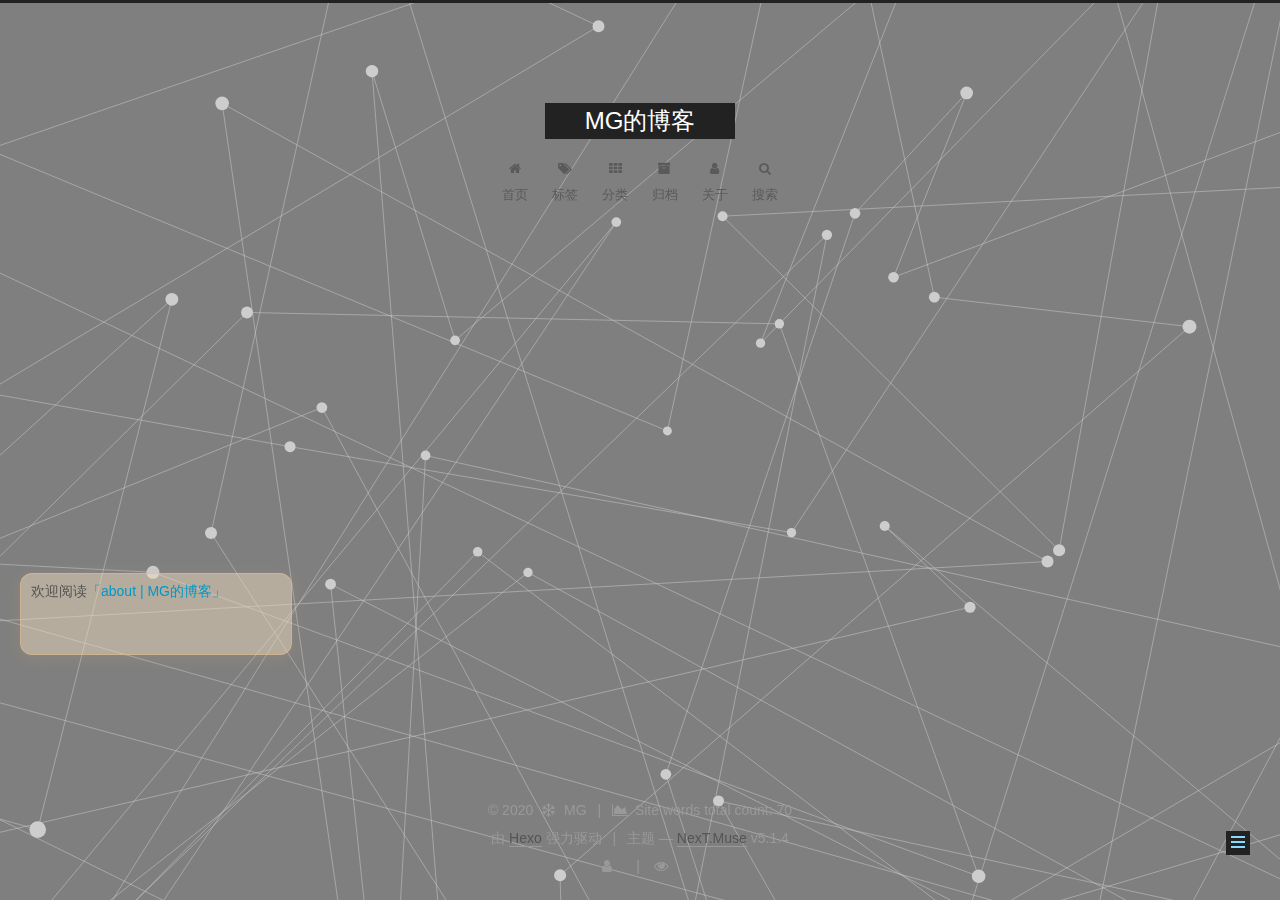
==== about/index.html @ 687620e2 "Site updated: 2020-03-21 02:41:02" ====
<!DOCTYPE html>



  


<html class="theme-next muse use-motion" lang="zh-Hans">
<head>
  <meta charset="UTF-8"/>
<meta http-equiv="X-UA-Compatible" content="IE=edge" />
<meta name="viewport" content="width=device-width, initial-scale=1, maximum-scale=1"/>
<meta name="theme-color" content="#222">



  
  
    
    
  <script src="/lib/pace/pace.min.js?v=1.0.2"></script>
  <link href="/lib/pace/pace-theme-minimal.min.css?v=1.0.2" rel="stylesheet">







<meta http-equiv="Cache-Control" content="no-transform" />
<meta http-equiv="Cache-Control" content="no-siteapp" />
















  
  
  <link href="/lib/fancybox/source/jquery.fancybox.css?v=2.1.5" rel="stylesheet" type="text/css" />




  
  
  
  

  
    
    
  

  
    
      
    

    
  

  

  
    
      
    

    
  

  
    
      
    

    
  

  
    
    
    <link href="//fonts.lug.ustc.edu.cn/css?family=Monda:300,300italic,400,400italic,700,700italic|Roboto Slab:300,300italic,400,400italic,700,700italic|Lobster Two:300,300italic,400,400italic,700,700italic|PT Mono:300,300italic,400,400italic,700,700italic&subset=latin,latin-ext" rel="stylesheet" type="text/css">
  






<link href="/lib/font-awesome/css/font-awesome.min.css?v=4.6.2" rel="stylesheet" type="text/css" />

<link href="/css/main.css?v=5.1.4" rel="stylesheet" type="text/css" />


  <link rel="apple-touch-icon" sizes="180x180" href="/images/apple-touch-icon-next.png?v=5.1.4">


  <link rel="icon" type="image/png" sizes="32x32" href="/images/favicon-32x32-next.png?v=5.1.4">


  <link rel="icon" type="image/png" sizes="16x16" href="/images/favicon-16x16-next.png?v=5.1.4">


  <link rel="mask-icon" href="/images/logo.svg?v=5.1.4" color="#222">





  <meta name="keywords" content="Hexo, NexT" />





  <link rel="alternate" href="/atom.xml" title="MG的博客" type="application/atom+xml" />






<meta name="description" content="心之所向，素履以往，生如逆旅，一苇以航。">
<meta property="og:type" content="website">
<meta property="og:title" content="about">
<meta property="og:url" content="https://gmingyun.github.io/about/index.html">
<meta property="og:site_name" content="MG的博客">
<meta property="og:description" content="心之所向，素履以往，生如逆旅，一苇以航。">
<meta property="article:published_time" content="2020-03-20T11:21:11.000Z">
<meta property="article:modified_time" content="2020-03-20T11:21:58.070Z">
<meta property="article:author" content="MG">
<meta name="twitter:card" content="summary">



<script type="text/javascript" id="hexo.configurations">
  var NexT = window.NexT || {};
  var CONFIG = {
    root: '/',
    scheme: 'Muse',
    version: '5.1.4',
    sidebar: {"position":"left","display":"always","offset":12,"b2t":true,"scrollpercent":true,"onmobile":false},
    fancybox: true,
    tabs: true,
    motion: {"enable":true,"async":false,"transition":{"post_block":"fadeIn","post_header":"slideDownIn","post_body":"slideDownIn","coll_header":"slideLeftIn","sidebar":"slideUpIn"}},
    duoshuo: {
      userId: '0',
      author: '博主'
    },
    algolia: {
      applicationID: '',
      apiKey: '',
      indexName: '',
      hits: {"per_page":10},
      labels: {"input_placeholder":"Search for Posts","hits_empty":"We didn't find any results for the search: ${query}","hits_stats":"${hits} results found in ${time} ms"}
    }
  };
</script>



  <link rel="canonical" href="https://gmingyun.github.io/about/"/>





  <title>about | MG的博客</title>
  








<meta name="generator" content="Hexo 4.2.0"></head>

<body itemscope itemtype="http://schema.org/WebPage" lang="zh-Hans">

  
  
    
  

  <div class="container sidebar-position-left page-post-detail">
    <div class="headband"></div>

    <header id="header" class="header" itemscope itemtype="http://schema.org/WPHeader">
      <div class="header-inner"><div class="site-brand-wrapper">
  <div class="site-meta ">
    

    <div class="custom-logo-site-title">
      <a href="/"  class="brand" rel="start">
        <span class="logo-line-before"><i></i></span>
        <span class="site-title">MG的博客</span>
        <span class="logo-line-after"><i></i></span>
      </a>
    </div>
      
        <p class="site-subtitle"></p>
      
  </div>

  <div class="site-nav-toggle">
    <button>
      <span class="btn-bar"></span>
      <span class="btn-bar"></span>
      <span class="btn-bar"></span>
    </button>
  </div>
</div>

<nav class="site-nav">
  

  
    <ul id="menu" class="menu">
      
        
        <li class="menu-item menu-item-home">
          <a href="/" rel="section">
            
              <i class="menu-item-icon fa fa-fw fa-home"></i> <br />
            
            首页
          </a>
        </li>
      
        
        <li class="menu-item menu-item-tags">
          <a href="/tags/" rel="section">
            
              <i class="menu-item-icon fa fa-fw fa-tags"></i> <br />
            
            标签
          </a>
        </li>
      
        
        <li class="menu-item menu-item-categories">
          <a href="/categories/" rel="section">
            
              <i class="menu-item-icon fa fa-fw fa-th"></i> <br />
            
            分类
          </a>
        </li>
      
        
        <li class="menu-item menu-item-archives">
          <a href="/archives/" rel="section">
            
              <i class="menu-item-icon fa fa-fw fa-archive"></i> <br />
            
            归档
          </a>
        </li>
      
        
        <li class="menu-item menu-item-about">
          <a href="/about/" rel="section">
            
              <i class="menu-item-icon fa fa-fw fa-user"></i> <br />
            
            关于
          </a>
        </li>
      

      
        <li class="menu-item menu-item-search">
          
            <a href="javascript:;" class="popup-trigger">
          
            
              <i class="menu-item-icon fa fa-search fa-fw"></i> <br />
            
            搜索
          </a>
        </li>
      
    </ul>
  

  
    <div class="site-search">
      
  <div class="popup search-popup local-search-popup">
  <div class="local-search-header clearfix">
    <span class="search-icon">
      <i class="fa fa-search"></i>
    </span>
    <span class="popup-btn-close">
      <i class="fa fa-times-circle"></i>
    </span>
    <div class="local-search-input-wrapper">
      <input autocomplete="off"
             placeholder="搜索..." spellcheck="false"
             type="text" id="local-search-input">
    </div>
  </div>
  <div id="local-search-result"></div>
</div>



    </div>
  
</nav>



 </div>
    </header>

    <main id="main" class="main">
      <div class="main-inner">
        <div class="content-wrap">
          <div id="content" class="content">
            

  <div id="posts" class="posts-expand">
    
    
    
    <div class="post-block page">
      <header class="post-header">

	<h1 class="post-title" itemprop="name headline">about</h1>



</header>

      
      
      
      <div class="post-body">
        
        
          
        
      </div>
      
      
      
    </div>
    
    
    
  </div>


          </div>
          


          

  
    <div class="comments" id="comments">
    </div>
  



        </div>
        
          
  
  <div class="sidebar-toggle">
    <div class="sidebar-toggle-line-wrap">
      <span class="sidebar-toggle-line sidebar-toggle-line-first"></span>
      <span class="sidebar-toggle-line sidebar-toggle-line-middle"></span>
      <span class="sidebar-toggle-line sidebar-toggle-line-last"></span>
    </div>
  </div>

  <aside id="sidebar" class="sidebar">
    
    <div class="sidebar-inner">

      

      

      <section class="site-overview-wrap sidebar-panel sidebar-panel-active">
        <div class="site-overview">
          <div class="site-author motion-element" itemprop="author" itemscope itemtype="http://schema.org/Person">
            
              <img class="site-author-image" itemprop="image"
                src="/%5Bobject%20Object%5D"
                alt="MG" />
            
              <p class="site-author-name" itemprop="name">MG</p>
              <p class="site-description motion-element" itemprop="description">心之所向，素履以往，生如逆旅，一苇以航。</p>
          </div>

          <nav class="site-state motion-element">

            
              <div class="site-state-item site-state-posts">
              
                <a href="/archives/%7C%7C%20archive">
              
                  <span class="site-state-item-count">2</span>
                  <span class="site-state-item-name">日志</span>
                </a>
              </div>
            

            

            

          </nav>

          
            <div class="feed-link motion-element">
              <a href="/atom.xml" rel="alternate">
                <i class="fa fa-rss"></i>
                RSS
              </a>
            </div>
          

          
            <div class="links-of-author motion-element">
                
                  <span class="links-of-author-item">
                    <a href="https://github.com/gmingyun" target="_blank" title="GitHub">
                      
                        <i class="fa fa-fw fa-github"></i>GitHub</a>
                  </span>
                
            </div>
          

          
          

          
          
            <div class="links-of-blogroll motion-element links-of-blogroll-inline">
              <div class="links-of-blogroll-title">
                <i class="fa  fa-fw fa-link"></i>
                Links
              </div>
              <ul class="links-of-blogroll-list">
                
                  <li class="links-of-blogroll-item">
                    <a href="http://www.alloyteam.com/nav/" title="Web前端导航" target="_blank">Web前端导航</a>
                  </li>
                
                  <li class="links-of-blogroll-item">
                    <a href="http://www.chuangzaoshi.com/code" title="创造狮导航" target="_blank">创造狮导航</a>
                  </li>
                
                  <li class="links-of-blogroll-item">
                    <a href="http://www.36zhen.com/t?id=3448" title="前端书籍资料" target="_blank">前端书籍资料</a>
                  </li>
                
                  <li class="links-of-blogroll-item">
                    <a href="http://e.xitu.io/" title="掘金酱" target="_blank">掘金酱</a>
                  </li>
                
                  <li class="links-of-blogroll-item">
                    <a href="https://www.v2ex.com/" title="V2EX" target="_blank">V2EX</a>
                  </li>
                
                  <li class="links-of-blogroll-item">
                    <a href="https://www.v2ex.com/" title="印记中文" target="_blank">印记中文</a>
                  </li>
                
              </ul>
            </div>
          

          

        </div>
      </section>

      

      
        <div class="back-to-top">
          <i class="fa fa-arrow-up"></i>
          
            <span id="scrollpercent"><span>0</span>%</span>
          
        </div>
      

    </div>
  </aside>


        
      </div>
    </main>

    <footer id="footer" class="footer">
      <div class="footer-inner">
        <div class="copyright">&copy; <span itemprop="copyrightYear">2020</span>
  <span class="with-love">
    <i class="fa fa-snowflake-o"></i>
  </span>
  <span class="author" itemprop="copyrightHolder">MG</span>

  
    <span class="post-meta-divider">|</span>
    <span class="post-meta-item-icon">
      <i class="fa fa-area-chart"></i>
    </span>
    
      <span class="post-meta-item-text">Site words total count&#58;</span>
    
    <span title="Site words total count">70</span>
  
</div>


  <div class="powered-by">由 <a class="theme-link" target="_blank" href="https://hexo.io">Hexo</a> 强力驱动</div>



  <span class="post-meta-divider">|</span>



  <div class="theme-info">主题 &mdash; <a class="theme-link" target="_blank" href="https://github.com/iissnan/hexo-theme-next">NexT.Muse</a> v5.1.4</div>




        
<div class="busuanzi-count">
  <script async src="https://dn-lbstatics.qbox.me/busuanzi/2.3/busuanzi.pure.mini.js"></script>

  
    <span class="site-uv">
      <i class="fa fa-user"></i>
      <span class="busuanzi-value" id="busuanzi_value_site_uv"></span>
      
    </span>
  

  
    <span class="site-pv">
      <i class="fa fa-eye"></i>
      <span class="busuanzi-value" id="busuanzi_value_site_pv"></span>
      
    </span>
  
</div>








        
      </div>
    </footer>

    

    

  </div>

  

<script type="text/javascript">
  if (Object.prototype.toString.call(window.Promise) !== '[object Function]') {
    window.Promise = null;
  }
</script>









  






  
  







  
  
    <script type="text/javascript" src="/lib/jquery/index.js?v=2.1.3"></script>
  

  
  
    <script type="text/javascript" src="/lib/fastclick/lib/fastclick.min.js?v=1.0.6"></script>
  

  
  
    <script type="text/javascript" src="/lib/jquery_lazyload/jquery.lazyload.js?v=1.9.7"></script>
  

  
  
    <script type="text/javascript" src="/lib/velocity/velocity.min.js?v=1.2.1"></script>
  

  
  
    <script type="text/javascript" src="/lib/velocity/velocity.ui.min.js?v=1.2.1"></script>
  

  
  
    <script type="text/javascript" src="/lib/fancybox/source/jquery.fancybox.pack.js?v=2.1.5"></script>
  

  
  
    <script type="text/javascript" src="/lib/three/three.min.js"></script>
  

  
  
    <script type="text/javascript" src="/lib/three/canvas_lines.min.js"></script>
  


  


  <script type="text/javascript" src="/js/src/utils.js?v=5.1.4"></script>

  <script type="text/javascript" src="/js/src/motion.js?v=5.1.4"></script>



  
  

  
  <script type="text/javascript" src="/js/src/scrollspy.js?v=5.1.4"></script>
<script type="text/javascript" src="/js/src/post-details.js?v=5.1.4"></script>



  


  <script type="text/javascript" src="/js/src/bootstrap.js?v=5.1.4"></script>



  


  




	





  





  










  <script src="//cdn1.lncld.net/static/js/3.0.4/av-min.js"></script>
  <script src="//unpkg.com/valine/dist/Valine.min.js"></script>
  
  <script type="text/javascript">
    var GUEST = ['nick','mail','link'];
    var guest = 'nick,mail,link';
    guest = guest.split(',').filter(item=>{
      return GUEST.indexOf(item)>-1;
    });
    new Valine({
        el: '#comments' ,
        verify: false,
        notify: false,
        appId: '8reSkuTd8gl1nq9VsJU7Vh2f-gzGzoHsz',
        appKey: 'xShxDQcpF7uuxTf2apT0bMJJ',
        placeholder: 'Just go go',
        avatar:'mm',
        guest_info:guest,
        pageSize:'10' || 10,
    });
  </script>



  

  <script type="text/javascript">
    // Popup Window;
    var isfetched = false;
    var isXml = true;
    // Search DB path;
    var search_path = "search.xml";
    if (search_path.length === 0) {
      search_path = "search.xml";
    } else if (/json$/i.test(search_path)) {
      isXml = false;
    }
    var path = "/" + search_path;
    // monitor main search box;

    var onPopupClose = function (e) {
      $('.popup').hide();
      $('#local-search-input').val('');
      $('.search-result-list').remove();
      $('#no-result').remove();
      $(".local-search-pop-overlay").remove();
      $('body').css('overflow', '');
    }

    function proceedsearch() {
      $("body")
        .append('<div class="search-popup-overlay local-search-pop-overlay"></div>')
        .css('overflow', 'hidden');
      $('.search-popup-overlay').click(onPopupClose);
      $('.popup').toggle();
      var $localSearchInput = $('#local-search-input');
      $localSearchInput.attr("autocapitalize", "none");
      $localSearchInput.attr("autocorrect", "off");
      $localSearchInput.focus();
    }

    // search function;
    var searchFunc = function(path, search_id, content_id) {
      'use strict';

      // start loading animation
      $("body")
        .append('<div class="search-popup-overlay local-search-pop-overlay">' +
          '<div id="search-loading-icon">' +
          '<i class="fa fa-spinner fa-pulse fa-5x fa-fw"></i>' +
          '</div>' +
          '</div>')
        .css('overflow', 'hidden');
      $("#search-loading-icon").css('margin', '20% auto 0 auto').css('text-align', 'center');

      $.ajax({
        url: path,
        dataType: isXml ? "xml" : "json",
        async: true,
        success: function(res) {
          // get the contents from search data
          isfetched = true;
          $('.popup').detach().appendTo('.header-inner');
          var datas = isXml ? $("entry", res).map(function() {
            return {
              title: $("title", this).text(),
              content: $("content",this).text(),
              url: $("url" , this).text()
            };
          }).get() : res;
          var input = document.getElementById(search_id);
          var resultContent = document.getElementById(content_id);
          var inputEventFunction = function() {
            var searchText = input.value.trim().toLowerCase();
            var keywords = searchText.split(/[\s\-]+/);
            if (keywords.length > 1) {
              keywords.push(searchText);
            }
            var resultItems = [];
            if (searchText.length > 0) {
              // perform local searching
              datas.forEach(function(data) {
                var isMatch = false;
                var hitCount = 0;
                var searchTextCount = 0;
                var title = data.title.trim();
                var titleInLowerCase = title.toLowerCase();
                var content = data.content.trim().replace(/<[^>]+>/g,"");
                var contentInLowerCase = content.toLowerCase();
                var articleUrl = decodeURIComponent(data.url);
                var indexOfTitle = [];
                var indexOfContent = [];
                // only match articles with not empty titles
                if(title != '') {
                  keywords.forEach(function(keyword) {
                    function getIndexByWord(word, text, caseSensitive) {
                      var wordLen = word.length;
                      if (wordLen === 0) {
                        return [];
                      }
                      var startPosition = 0, position = [], index = [];
                      if (!caseSensitive) {
                        text = text.toLowerCase();
                        word = word.toLowerCase();
                      }
                      while ((position = text.indexOf(word, startPosition)) > -1) {
                        index.push({position: position, word: word});
                        startPosition = position + wordLen;
                      }
                      return index;
                    }

                    indexOfTitle = indexOfTitle.concat(getIndexByWord(keyword, titleInLowerCase, false));
                    indexOfContent = indexOfContent.concat(getIndexByWord(keyword, contentInLowerCase, false));
                  });
                  if (indexOfTitle.length > 0 || indexOfContent.length > 0) {
                    isMatch = true;
                    hitCount = indexOfTitle.length + indexOfContent.length;
                  }
                }

                // show search results

                if (isMatch) {
                  // sort index by position of keyword

                  [indexOfTitle, indexOfContent].forEach(function (index) {
                    index.sort(function (itemLeft, itemRight) {
                      if (itemRight.position !== itemLeft.position) {
                        return itemRight.position - itemLeft.position;
                      } else {
                        return itemLeft.word.length - itemRight.word.length;
                      }
                    });
                  });

                  // merge hits into slices

                  function mergeIntoSlice(text, start, end, index) {
                    var item = index[index.length - 1];
                    var position = item.position;
                    var word = item.word;
                    var hits = [];
                    var searchTextCountInSlice = 0;
                    while (position + word.length <= end && index.length != 0) {
                      if (word === searchText) {
                        searchTextCountInSlice++;
                      }
                      hits.push({position: position, length: word.length});
                      var wordEnd = position + word.length;

                      // move to next position of hit

                      index.pop();
                      while (index.length != 0) {
                        item = index[index.length - 1];
                        position = item.position;
                        word = item.word;
                        if (wordEnd > position) {
                          index.pop();
                        } else {
                          break;
                        }
                      }
                    }
                    searchTextCount += searchTextCountInSlice;
                    return {
                      hits: hits,
                      start: start,
                      end: end,
                      searchTextCount: searchTextCountInSlice
                    };
                  }

                  var slicesOfTitle = [];
                  if (indexOfTitle.length != 0) {
                    slicesOfTitle.push(mergeIntoSlice(title, 0, title.length, indexOfTitle));
                  }

                  var slicesOfContent = [];
                  while (indexOfContent.length != 0) {
                    var item = indexOfContent[indexOfContent.length - 1];
                    var position = item.position;
                    var word = item.word;
                    // cut out 100 characters
                    var start = position - 20;
                    var end = position + 80;
                    if(start < 0){
                      start = 0;
                    }
                    if (end < position + word.length) {
                      end = position + word.length;
                    }
                    if(end > content.length){
                      end = content.length;
                    }
                    slicesOfContent.push(mergeIntoSlice(content, start, end, indexOfContent));
                  }

                  // sort slices in content by search text's count and hits' count

                  slicesOfContent.sort(function (sliceLeft, sliceRight) {
                    if (sliceLeft.searchTextCount !== sliceRight.searchTextCount) {
                      return sliceRight.searchTextCount - sliceLeft.searchTextCount;
                    } else if (sliceLeft.hits.length !== sliceRight.hits.length) {
                      return sliceRight.hits.length - sliceLeft.hits.length;
                    } else {
                      return sliceLeft.start - sliceRight.start;
                    }
                  });

                  // select top N slices in content

                  var upperBound = parseInt('1');
                  if (upperBound >= 0) {
                    slicesOfContent = slicesOfContent.slice(0, upperBound);
                  }

                  // highlight title and content

                  function highlightKeyword(text, slice) {
                    var result = '';
                    var prevEnd = slice.start;
                    slice.hits.forEach(function (hit) {
                      result += text.substring(prevEnd, hit.position);
                      var end = hit.position + hit.length;
                      result += '<b class="search-keyword">' + text.substring(hit.position, end) + '</b>';
                      prevEnd = end;
                    });
                    result += text.substring(prevEnd, slice.end);
                    return result;
                  }

                  var resultItem = '';

                  if (slicesOfTitle.length != 0) {
                    resultItem += "<li><a href='" + articleUrl + "' class='search-result-title'>" + highlightKeyword(title, slicesOfTitle[0]) + "</a>";
                  } else {
                    resultItem += "<li><a href='" + articleUrl + "' class='search-result-title'>" + title + "</a>";
                  }

                  slicesOfContent.forEach(function (slice) {
                    resultItem += "<a href='" + articleUrl + "'>" +
                      "<p class=\"search-result\">" + highlightKeyword(content, slice) +
                      "...</p>" + "</a>";
                  });

                  resultItem += "</li>";
                  resultItems.push({
                    item: resultItem,
                    searchTextCount: searchTextCount,
                    hitCount: hitCount,
                    id: resultItems.length
                  });
                }
              })
            };
            if (keywords.length === 1 && keywords[0] === "") {
              resultContent.innerHTML = '<div id="no-result"><i class="fa fa-search fa-5x" /></div>'
            } else if (resultItems.length === 0) {
              resultContent.innerHTML = '<div id="no-result"><i class="fa fa-frown-o fa-5x" /></div>'
            } else {
              resultItems.sort(function (resultLeft, resultRight) {
                if (resultLeft.searchTextCount !== resultRight.searchTextCount) {
                  return resultRight.searchTextCount - resultLeft.searchTextCount;
                } else if (resultLeft.hitCount !== resultRight.hitCount) {
                  return resultRight.hitCount - resultLeft.hitCount;
                } else {
                  return resultRight.id - resultLeft.id;
                }
              });
              var searchResultList = '<ul class=\"search-result-list\">';
              resultItems.forEach(function (result) {
                searchResultList += result.item;
              })
              searchResultList += "</ul>";
              resultContent.innerHTML = searchResultList;
            }
          }

          if ('auto' === 'auto') {
            input.addEventListener('input', inputEventFunction);
          } else {
            $('.search-icon').click(inputEventFunction);
            input.addEventListener('keypress', function (event) {
              if (event.keyCode === 13) {
                inputEventFunction();
              }
            });
          }

          // remove loading animation
          $(".local-search-pop-overlay").remove();
          $('body').css('overflow', '');

          proceedsearch();
        }
      });
    }

    // handle and trigger popup window;
    $('.popup-trigger').click(function(e) {
      e.stopPropagation();
      if (isfetched === false) {
        searchFunc(path, 'local-search-input', 'local-search-result');
      } else {
        proceedsearch();
      };
    });

    $('.popup-btn-close').click(onPopupClose);
    $('.popup').click(function(e){
      e.stopPropagation();
    });
    $(document).on('keyup', function (event) {
      var shouldDismissSearchPopup = event.which === 27 &&
        $('.search-popup').is(':visible');
      if (shouldDismissSearchPopup) {
        onPopupClose();
      }
    });
  </script>





  

  
  <script src="https://cdn1.lncld.net/static/js/av-core-mini-0.6.4.js"></script>
  <script>AV.initialize("8reSkuTd8gl1nq9VsJU7Vh2f-gzGzoHsz", "xShxDQcpF7uuxTf2apT0bMJJ");</script>
  <script>
    function showTime(Counter) {
      var query = new AV.Query(Counter);
      var entries = [];
      var $visitors = $(".leancloud_visitors");

      $visitors.each(function () {
        entries.push( $(this).attr("id").trim() );
      });

      query.containedIn('url', entries);
      query.find()
        .done(function (results) {
          var COUNT_CONTAINER_REF = '.leancloud-visitors-count';

          if (results.length === 0) {
            $visitors.find(COUNT_CONTAINER_REF).text(0);
            return;
          }

          for (var i = 0; i < results.length; i++) {
            var item = results[i];
            var url = item.get('url');
            var time = item.get('time');
            var element = document.getElementById(url);

            $(element).find(COUNT_CONTAINER_REF).text(time);
          }
          for(var i = 0; i < entries.length; i++) {
            var url = entries[i];
            var element = document.getElementById(url);
            var countSpan = $(element).find(COUNT_CONTAINER_REF);
            if( countSpan.text() == '') {
              countSpan.text(0);
            }
          }
        })
        .fail(function (object, error) {
          console.log("Error: " + error.code + " " + error.message);
        });
    }

    function addCount(Counter) {
      var $visitors = $(".leancloud_visitors");
      var url = $visitors.attr('id').trim();
      var title = $visitors.attr('data-flag-title').trim();
      var query = new AV.Query(Counter);

      query.equalTo("url", url);
      query.find({
        success: function(results) {
          if (results.length > 0) {
            var counter = results[0];
            counter.fetchWhenSave(true);
            counter.increment("time");
            counter.save(null, {
              success: function(counter) {
                var $element = $(document.getElementById(url));
                $element.find('.leancloud-visitors-count').text(counter.get('time'));
              },
              error: function(counter, error) {
                console.log('Failed to save Visitor num, with error message: ' + error.message);
              }
            });
          } else {
            var newcounter = new Counter();
            /* Set ACL */
            var acl = new AV.ACL();
            acl.setPublicReadAccess(true);
            acl.setPublicWriteAccess(true);
            newcounter.setACL(acl);
            /* End Set ACL */
            newcounter.set("title", title);
            newcounter.set("url", url);
            newcounter.set("time", 1);
            newcounter.save(null, {
              success: function(newcounter) {
                var $element = $(document.getElementById(url));
                $element.find('.leancloud-visitors-count').text(newcounter.get('time'));
              },
              error: function(newcounter, error) {
                console.log('Failed to create');
              }
            });
          }
        },
        error: function(error) {
          console.log('Error:' + error.code + " " + error.message);
        }
      });
    }

    $(function() {
      var Counter = AV.Object.extend("Counter");
      if ($('.leancloud_visitors').length == 1) {
        addCount(Counter);
      } else if ($('.post-title-link').length > 1) {
        showTime(Counter);
      }
    });
  </script>



  

  

  
  

  

  

  

  <script src="/live2d-widget/autoload.js"></script>
</body>
</html>
---- css/main.css ----
/* normalize.css v3.0.2 | MIT License | git.io/normalize */
html {
  font-family: sans-serif; /* 1 */
  -ms-text-size-adjust: 100%; /* 2 */
  -webkit-text-size-adjust: 100%; /* 2 */
}
body {
  margin: 0;
}
article,
aside,
details,
figcaption,
figure,
footer,
header,
hgroup,
main,
menu,
nav,
section,
summary {
  display: block;
}
audio,
canvas,
progress,
video {
  display: inline-block; /* 1 */
  vertical-align: baseline; /* 2 */
}
audio:not([controls]) {
  display: none;
  height: 0;
}
[hidden],
template {
  display: none;
}
a {
  background-color: transparent;
}
a:active,
a:hover {
  outline: 0;
}
abbr[title] {
  border-bottom: 1px dotted;
}
b,
strong {
  font-weight: bold;
}
dfn {
  font-style: italic;
}
h1 {
  font-size: 2em;
  margin: 0.67em 0;
}
mark {
  background: #ff0;
  color: #000;
}
small {
  font-size: 80%;
}
sub,
sup {
  font-size: 75%;
  line-height: 0;
  position: relative;
  vertical-align: baseline;
}
sup {
  top: -0.5em;
}
sub {
  bottom: -0.25em;
}
img {
  border: 0;
}
svg:not(:root) {
  overflow: hidden;
}
figure {
  margin: 1em 40px;
}
hr {
  -moz-box-sizing: content-box;
  box-sizing: content-box;
  height: 0;
}
pre {
  overflow: auto;
}
code,
kbd,
pre,
samp {
  font-family: monospace, monospace;
  font-size: 1em;
}
button,
input,
optgroup,
select,
textarea {
  color: inherit; /* 1 */
  font: inherit; /* 2 */
  margin: 0; /* 3 */
}
button {
  overflow: visible;
}
button,
select {
  text-transform: none;
}
button,
html input[type="button"],
input[type="reset"],
input[type="submit"] {
  -webkit-appearance: button; /* 2 */
  cursor: pointer; /* 3 */
}
button[disabled],
html input[disabled] {
  cursor: default;
}
button::-moz-focus-inner,
input::-moz-focus-inner {
  border: 0;
  padding: 0;
}
input {
  line-height: normal;
}
input[type="checkbox"],
input[type="radio"] {
  box-sizing: border-box; /* 1 */
  padding: 0; /* 2 */
}
input[type="number"]::-webkit-inner-spin-button,
input[type="number"]::-webkit-outer-spin-button {
  height: auto;
}
input[type="search"] {
  -webkit-appearance: textfield; /* 1 */
  -moz-box-sizing: content-box;
  -webkit-box-sizing: content-box; /* 2 */
  box-sizing: content-box;
}
input[type="search"]::-webkit-search-cancel-button,
input[type="search"]::-webkit-search-decoration {
  -webkit-appearance: none;
}
fieldset {
  border: 1px solid #c0c0c0;
  margin: 0 2px;
  padding: 0.35em 0.625em 0.75em;
}
legend {
  border: 0; /* 1 */
  padding: 0; /* 2 */
}
textarea {
  overflow: auto;
}
optgroup {
  font-weight: bold;
}
table {
  border-collapse: collapse;
  border-spacing: 0;
}
td,
th {
  padding: 0;
}
::selection {
  background: #262a30;
  color: #fff;
}
body {
  position: relative;
  font-family: 'Monda', "PingFang SC", "Microsoft YaHei", sans-serif;
  font-size: 14px;
  line-height: 2;
  color: #555;
  background: #fff;
}
@media (max-width: 767px) {
  body {
    padding-right: 0 !important;
  }
}
@media (min-width: 768px) and (max-width: 991px) {
  body {
    padding-right: 0 !important;
  }
}
@media (min-width: 1600px) {
  body {
    font-size: 16px;
  }
}
h1,
h2,
h3,
h4,
h5,
h6 {
  margin: 0;
  padding: 0;
  font-weight: bold;
  line-height: 1.5;
  font-family: 'Roboto Slab', 'Monda', "PingFang SC", "Microsoft YaHei", sans-serif;
}
h2,
h3,
h4,
h5,
h6 {
  margin: 20px 0 15px;
}
h1 {
  font-size: 22px;
}
@media (max-width: 767px) {
  h1 {
    font-size: 18px;
  }
}
h2 {
  font-size: 20px;
}
@media (max-width: 767px) {
  h2 {
    font-size: 16px;
  }
}
h3 {
  font-size: 18px;
}
@media (max-width: 767px) {
  h3 {
    font-size: 14px;
  }
}
h4 {
  font-size: 16px;
}
@media (max-width: 767px) {
  h4 {
    font-size: 12px;
  }
}
h5 {
  font-size: 14px;
}
@media (max-width: 767px) {
  h5 {
    font-size: 10px;
  }
}
h6 {
  font-size: 12px;
}
@media (max-width: 767px) {
  h6 {
    font-size: 8px;
  }
}
p {
  margin: 0 0 20px 0;
}
a {
  color: #555;
  text-decoration: none;
  outline: none;
  border-bottom: 1px solid #999;
  word-wrap: break-word;
}
a:hover {
  color: #222;
  border-bottom-color: #222;
}
blockquote {
  margin: 0;
  padding: 0;
}
img {
  display: block;
  margin: auto;
  max-width: 100%;
  height: auto;
}
hr {
  margin: 40px 0;
  height: 3px;
  border: none;
  background-color: #ddd;
  background-image: repeating-linear-gradient(-45deg, #fff, #fff 4px, transparent 4px, transparent 8px);
}
blockquote {
  padding: 0 15px;
  color: #666;
  border-left: 4px solid #ddd;
}
blockquote cite::before {
  content: "-";
  padding: 0 5px;
}
dt {
  font-weight: 700;
}
dd {
  margin: 0;
  padding: 0;
}
kbd {
  border: 1px solid #ccc;
  border-radius: 0.2em;
  box-shadow: 0.1em 0.1em 0.2em rgba(0,0,0,0.1);
  background-color: #f9f9f9;
  font-family: inherit;
  background-image: -webkit-linear-gradient(top, #eee, #fff, #eee);
  padding: 0.1em 0.3em;
  white-space: nowrap;
}
.text-left {
  text-align: left;
}
.text-center {
  text-align: center;
}
.text-right {
  text-align: right;
}
.text-justify {
  text-align: justify;
}
.text-nowrap {
  white-space: nowrap;
}
.text-lowercase {
  text-transform: lowercase;
}
.text-uppercase {
  text-transform: uppercase;
}
.text-capitalize {
  text-transform: capitalize;
}
.center-block {
  display: block;
  margin-left: auto;
  margin-right: auto;
}
.clearfix:before,
.clearfix:after {
  content: " ";
  display: table;
}
.clearfix:after {
  clear: both;
}
.pullquote {
  width: 45%;
}
.pullquote.left {
  float: left;
  margin-left: 5px;
  margin-right: 10px;
}
.pullquote.right {
  float: right;
  margin-left: 10px;
  margin-right: 5px;
}
.affix.affix.affix {
  position: fixed;
}
.translation {
  margin-top: -20px;
  font-size: 14px;
  color: #999;
}
.scrollbar-measure {
  width: 100px;
  height: 100px;
  overflow: scroll;
  position: absolute;
  top: -9999px;
}
.use-motion .motion-element {
  opacity: 0;
}
table {
  margin: 20px 0;
  width: 100%;
  border-collapse: collapse;
  border-spacing: 0;
  border: 1px solid #ddd;
  font-size: 14px;
  table-layout: fixed;
  word-wrap: break-all;
}
table>tbody>tr:nth-of-type(odd) {
  background-color: #f9f9f9;
}
table>tbody>tr:hover {
  background-color: #f5f5f5;
}
caption,
th,
td {
  padding: 8px;
  text-align: left;
  vertical-align: middle;
  font-weight: normal;
}
th,
td {
  border-bottom: 3px solid #ddd;
  border-right: 1px solid #eee;
}
th {
  padding-bottom: 10px;
  font-weight: 700;
}
td {
  border-bottom-width: 1px;
}
html,
body {
  height: 100%;
}
.container {
  position: relative;
  min-height: 100%;
}
.header-inner {
  margin: 0 auto;
  padding: 100px 0 70px;
  width: 700px;
}
@media (min-width: 1600px) {
  .container .header-inner {
    width: 900px;
  }
}
.main {
  padding-bottom: 150px;
}
.main-inner {
  margin: 0 auto;
  width: 700px;
}
@media (min-width: 1600px) {
  .container .main-inner {
    width: 900px;
  }
}
.footer {
  position: absolute;
  left: 0;
  bottom: 0;
  width: 100%;
  min-height: 50px;
}
.footer-inner {
  box-sizing: border-box;
  margin: 20px auto;
  width: 700px;
}
@media (min-width: 1600px) {
  .container .footer-inner {
    width: 900px;
  }
}
pre,
.highlight {
  overflow: auto;
  margin: 20px 0;
  padding: 0;
  font-size: 13px;
  color: #4d4d4c;
  background: #f7f7f7;
  line-height: 1.6;
}
pre,
code {
  font-family: 'PT Mono', consolas, Menlo, "PingFang SC", "Microsoft YaHei", monospace;
}
code {
  padding: 2px 4px;
  word-wrap: break-word;
  color: #555;
  background: #eee;
  border-radius: 3px;
  font-size: 13px;
}
pre {
  padding: 10px;
}
pre code {
  padding: 0;
  color: #4d4d4c;
  background: none;
  text-shadow: none;
}
.highlight {
  border-radius: 1px;
}
.highlight pre {
  border: none;
  margin: 0;
  padding: 10px 0;
}
.highlight table {
  margin: 0;
  width: auto;
  border: none;
}
.highlight td {
  border: none;
  padding: 0;
}
.highlight figcaption {
  font-size: 1em;
  color: #4d4d4c;
  line-height: 1em;
  margin-bottom: 1em;
}
.highlight figcaption:before,
.highlight figcaption:after {
  content: " ";
  display: table;
}
.highlight figcaption:after {
  clear: both;
}
.highlight figcaption a {
  float: right;
  color: #4d4d4c;
}
.highlight figcaption a:hover {
  border-bottom-color: #4d4d4c;
}
.highlight .gutter pre {
  padding-left: 10px;
  padding-right: 10px;
  color: #869194;
  text-align: right;
  background-color: #eff2f3;
}
.highlight .code pre {
  width: 100%;
  padding-left: 10px;
  padding-right: 10px;
  background-color: #f7f7f7;
}
.highlight .line {
  height: 20px;
}
.gutter {
  -webkit-user-select: none;
  -moz-user-select: none;
  -ms-user-select: none;
  user-select: none;
}
.gist table {
  width: auto;
}
.gist table td {
  border: none;
}
pre .deletion {
  background: #fdd;
}
pre .addition {
  background: #dfd;
}
pre .meta {
  color: #8959a8;
}
pre .comment {
  color: #8e908c;
}
pre .variable,
pre .attribute,
pre .tag,
pre .regexp,
pre .ruby .constant,
pre .xml .tag .title,
pre .xml .pi,
pre .xml .doctype,
pre .html .doctype,
pre .css .id,
pre .css .class,
pre .css .pseudo {
  color: #c82829;
}
pre .number,
pre .preprocessor,
pre .built_in,
pre .literal,
pre .params,
pre .constant,
pre .command {
  color: #f5871f;
}
pre .ruby .class .title,
pre .css .rules .attribute,
pre .string,
pre .value,
pre .inheritance,
pre .header,
pre .ruby .symbol,
pre .xml .cdata,
pre .special,
pre .number,
pre .formula {
  color: #718c00;
}
pre .title,
pre .css .hexcolor {
  color: #3e999f;
}
pre .function,
pre .python .decorator,
pre .python .title,
pre .ruby .function .title,
pre .ruby .title .keyword,
pre .perl .sub,
pre .javascript .title,
pre .coffeescript .title {
  color: #4271ae;
}
pre .keyword,
pre .javascript .function {
  color: #8959a8;
}
.full-image.full-image.full-image.full-image {
  border: none;
  max-width: 100%;
  width: auto;
  margin: 20px auto 25px;
}
@media (min-width: 992px) {
  .full-image.full-image.full-image.full-image {
    max-width: none;
    width: 110%;
    margin: 25px -5%;
  }
}
.blockquote-center,
.page-home .post-type-quote blockquote,
.page-post-detail .post-type-quote blockquote {
  position: relative;
  margin: 40px 0;
  padding: 0;
  border-left: none;
  text-align: center;
}
.blockquote-center::before,
.page-home .post-type-quote blockquote::before,
.page-post-detail .post-type-quote blockquote::before,
.blockquote-center::after,
.page-home .post-type-quote blockquote::after,
.page-post-detail .post-type-quote blockquote::after {
  position: absolute;
  content: ' ';
  display: block;
  width: 100%;
  height: 24px;
  opacity: 0.2;
  background-repeat: no-repeat;
  background-position: 0 -6px;
  background-size: 22px 22px;
}
.blockquote-center::before,
.page-home .post-type-quote blockquote::before,
.page-post-detail .post-type-quote blockquote::before {
  top: -20px;
  background-image: url("../images/quote-l.svg");
  border-top: 1px solid #ccc;
}
.blockquote-center::after,
.page-home .post-type-quote blockquote::after,
.page-post-detail .post-type-quote blockquote::after {
  bottom: -20px;
  background-image: url("../images/quote-r.svg");
  border-bottom: 1px solid #ccc;
  background-position: 100% 8px;
}
.blockquote-center p,
.page-home .post-type-quote blockquote p,
.page-post-detail .post-type-quote blockquote p,
.blockquote-center div,
.page-home .post-type-quote blockquote div,
.page-post-detail .post-type-quote blockquote div {
  text-align: center;
}
.post .post-body .group-picture img {
  box-sizing: border-box;
  padding: 0 3px;
  border: none;
}
.post .group-picture-row {
  overflow: hidden;
  margin-top: 6px;
}
.post .group-picture-row:first-child {
  margin-top: 0;
}
.post .group-picture-column {
  float: left;
}
.page-post-detail .post-body .group-picture-column {
  float: none;
  margin-top: 10px;
  width: auto !important;
}
.page-post-detail .post-body .group-picture-column img {
  margin: 0 auto;
}
.page-archive .group-picture-container {
  overflow: hidden;
}
.page-archive .group-picture-row {
  float: left;
}
.page-archive .group-picture-row:first-child {
  margin-top: 6px;
}
.page-archive .group-picture-column {
  max-width: 150px;
  max-height: 150px;
}
.post-body .note {
  position: relative;
  padding: 15px;
  margin-bottom: 20px;
  border: 1px solid #eee;
  border-left-width: 5px;
  border-radius: 3px;
}
.post-body .note h2,
.post-body .note h3,
.post-body .note h4,
.post-body .note h5,
.post-body .note h6 {
  margin-top: 0;
  margin-bottom: 0;
  border-bottom: initial;
  padding-top: 0 !important;
}
.post-body .note p:first-child,
.post-body .note ul:first-child,
.post-body .note ol:first-child,
.post-body .note table:first-child,
.post-body .note pre:first-child,
.post-body .note blockquote:first-child {
  margin-top: 0;
}
.post-body .note p:last-child,
.post-body .note ul:last-child,
.post-body .note ol:last-child,
.post-body .note table:last-child,
.post-body .note pre:last-child,
.post-body .note blockquote:last-child {
  margin-bottom: 0;
}
.post-body .note.default {
  border-left-color: #777;
}
.post-body .note.default h2,
.post-body .note.default h3,
.post-body .note.default h4,
.post-body .note.default h5,
.post-body .note.default h6 {
  color: #777;
}
.post-body .note.primary {
  border-left-color: #6f42c1;
}
.post-body .note.primary h2,
.post-body .note.primary h3,
.post-body .note.primary h4,
.post-body .note.primary h5,
.post-body .note.primary h6 {
  color: #6f42c1;
}
.post-body .note.info {
  border-left-color: #428bca;
}
.post-body .note.info h2,
.post-body .note.info h3,
.post-body .note.info h4,
.post-body .note.info h5,
.post-body .note.info h6 {
  color: #428bca;
}
.post-body .note.success {
  border-left-color: #5cb85c;
}
.post-body .note.success h2,
.post-body .note.success h3,
.post-body .note.success h4,
.post-body .note.success h5,
.post-body .note.success h6 {
  color: #5cb85c;
}
.post-body .note.warning {
  border-left-color: #f0ad4e;
}
.post-body .note.warning h2,
.post-body .note.warning h3,
.post-body .note.warning h4,
.post-body .note.warning h5,
.post-body .note.warning h6 {
  color: #f0ad4e;
}
.post-body .note.danger {
  border-left-color: #d9534f;
}
.post-body .note.danger h2,
.post-body .note.danger h3,
.post-body .note.danger h4,
.post-body .note.danger h5,
.post-body .note.danger h6 {
  color: #d9534f;
}
.post-body .label {
  display: inline;
  padding: 0 2px;
  white-space: nowrap;
}
.post-body .label.default {
  background-color: #f0f0f0;
}
.post-body .label.primary {
  background-color: #efe6f7;
}
.post-body .label.info {
  background-color: #e5f2f8;
}
.post-body .label.success {
  background-color: #e7f4e9;
}
.post-body .label.warning {
  background-color: #fcf6e1;
}
.post-body .label.danger {
  background-color: #fae8eb;
}
.post-body .tabs {
  position: relative;
  display: block;
  margin-bottom: 20px;
  padding-top: 10px;
}
.post-body .tabs ul.nav-tabs {
  margin: 0;
  padding: 0;
  display: flex;
  margin-bottom: -1px;
}
@media (max-width: 413px) {
  .post-body .tabs ul.nav-tabs {
    display: block;
    margin-bottom: 5px;
  }
}
.post-body .tabs ul.nav-tabs li.tab {
  list-style-type: none !important;
  margin: 0 0.25em 0 0;
  border-top: 3px solid transparent;
  border-left: 1px solid transparent;
  border-right: 1px solid transparent;
}
@media (max-width: 413px) {
  .post-body .tabs ul.nav-tabs li.tab {
    margin: initial;
    border-top: 1px solid transparent;
    border-left: 3px solid transparent;
    border-right: 1px solid transparent;
    border-bottom: 1px solid transparent;
  }
}
.post-body .tabs ul.nav-tabs li.tab a {
  outline: 0;
  border-bottom: initial;
  display: block;
  line-height: 1.8em;
  padding: 0.25em 0.75em;
  transition-duration: 0.2s;
  transition-timing-function: ease-out;
  transition-delay: 0s;
}
.post-body .tabs ul.nav-tabs li.tab a i {
  width: 1.285714285714286em;
}
.post-body .tabs ul.nav-tabs li.tab.active {
  border-top: 3px solid #fc6423;
  border-left: 1px solid #ddd;
  border-right: 1px solid #ddd;
  background-color: #fff;
}
@media (max-width: 413px) {
  .post-body .tabs ul.nav-tabs li.tab.active {
    border-top: 1px solid #ddd;
    border-left: 3px solid #fc6423;
    border-right: 1px solid #ddd;
    border-bottom: 1px solid #ddd;
  }
}
.post-body .tabs ul.nav-tabs li.tab.active a {
  cursor: default;
  color: #555;
}
.post-body .tabs .tab-content {
  background-color: #fff;
}
.post-body .tabs .tab-content .tab-pane {
  border: 1px solid #ddd;
  padding: 20px 20px 0 20px;
}
.post-body .tabs .tab-content .tab-pane:not(.active) {
  display: none !important;
}
.post-body .tabs .tab-content .tab-pane.active {
  display: block !important;
}
.btn {
  display: inline-block;
  padding: 0 20px;
  font-size: 14px;
  color: #fff;
  background: #222;
  border: 2px solid #222;
  text-decoration: none;
  border-radius: 0;
  transition-property: background-color;
  transition-duration: 0.2s;
  transition-timing-function: ease-in-out;
  transition-delay: 0s;
  line-height: 2;
}
.btn:hover {
  border-color: #222;
  color: #222;
  background: #fff;
}
.btn +.btn {
  margin: 0 0 8px 8px;
}
.btn .fa-fw {
  width: 1.285714285714286em;
  text-align: left;
}
.btn-bar {
  display: block;
  width: 22px;
  height: 2px;
  background: #555;
  border-radius: 1px;
}
.btn-bar+.btn-bar {
  margin-top: 4px;
}
.pagination {
  margin: 120px 0 40px;
  text-align: center;
  border-top: 1px solid #eee;
}
.page-number-basic,
.pagination .prev,
.pagination .next,
.pagination .page-number,
.pagination .space {
  display: inline-block;
  position: relative;
  top: -1px;
  margin: 0 10px;
  padding: 0 11px;
}
@media (max-width: 767px) {
  .page-number-basic,
  .pagination .prev,
  .pagination .next,
  .pagination .page-number,
  .pagination .space {
    margin: 0 5px;
  }
}
.pagination .prev,
.pagination .next,
.pagination .page-number {
  border-bottom: 0;
  border-top: 1px solid #eee;
  transition-property: border-color;
  transition-duration: 0.2s;
  transition-timing-function: ease-in-out;
  transition-delay: 0s;
}
.pagination .prev:hover,
.pagination .next:hover,
.pagination .page-number:hover {
  border-top-color: #222;
}
.pagination .space {
  padding: 0;
  margin: 0;
}
.pagination .prev {
  margin-left: 0;
}
.pagination .next {
  margin-right: 0;
}
.pagination .page-number.current {
  color: #fff;
  background: #ccc;
  border-top-color: #ccc;
}
@media (max-width: 767px) {
  .pagination {
    border-top: none;
  }
  .pagination .prev,
  .pagination .next,
  .pagination .page-number {
    margin-bottom: 10px;
    border-top: 0;
    border-bottom: 1px solid #eee;
    padding: 0 10px;
  }
  .pagination .prev:hover,
  .pagination .next:hover,
  .pagination .page-number:hover {
    border-bottom-color: #222;
  }
}
.comments {
  margin: 60px 20px 0;
}
.tag-cloud {
  text-align: center;
}
.tag-cloud a {
  display: inline-block;
  margin: 10px;
}
.back-to-top {
  display: none;
  margin: 20px -10px -20px;
  background: #fff;
  font-size: 12px;
  opacity: 1;
  cursor: pointer;
  text-align: center;
  -webkit-transform: translateZ(0);
  transition-duration: 0.2s;
  transition-timing-function: ease-in-out;
  transition-delay: 0s;
}
.back-to-top:hover {
  opacity: 0.8;
}
@media (min-width: 768px) and (max-width: 991px) {
  .back-to-top {
    display: none !important;
  }
}
@media (max-width: 767px) {
  .back-to-top {
    display: none !important;
  }
}
.back-to-top.back-to-top-on {
  display: block;
}
.header {
  background: transparent;
}
.header-inner {
  position: relative;
}
.headband {
  height: 3px;
  background: #222;
}
.site-meta {
  margin: 0;
  text-align: center;
}
@media (max-width: 767px) {
  .site-meta {
    text-align: center;
  }
}
.brand {
  position: relative;
  display: inline-block;
  padding: 0 40px;
  color: #fff;
  background: #222;
  border-bottom: none;
}
.brand:hover {
  color: #fff;
}
.logo {
  display: inline-block;
  margin-right: 5px;
  line-height: 36px;
  vertical-align: top;
}
.site-title {
  display: inline-block;
  vertical-align: top;
  line-height: 36px;
  font-size: 24px;
  font-weight: normal;
  font-family: 'Lobster Two', 'Monda', "PingFang SC", "Microsoft YaHei", sans-serif;
}
.site-subtitle {
  margin-top: 10px;
  font-size: 13px;
  color: #999;
}
.use-motion .brand {
  opacity: 0;
}
.use-motion .logo,
.use-motion .site-title,
.use-motion .site-subtitle {
  opacity: 0;
  position: relative;
  top: -10px;
}
.site-nav-toggle {
  display: none;
  position: absolute;
  top: 10px;
  left: 10px;
}
@media (max-width: 767px) {
  .site-nav-toggle {
    display: block;
  }
}
.site-nav-toggle button {
  margin-top: 2px;
  padding: 9px 10px;
  background: transparent;
  border: none;
}
@media (max-width: 767px) {
  .site-nav {
    display: none;
    margin: 0 -10px;
    padding: 0 10px;
    clear: both;
    border-top: 1px solid #ddd;
  }
}
@media (min-width: 768px) and (max-width: 991px) {
  .site-nav {
    display: block !important;
  }
}
@media (min-width: 992px) {
  .site-nav {
    display: block !important;
  }
}
.menu {
  margin-top: 20px;
  padding-left: 0;
  text-align: center;
}
.menu .menu-item {
  display: inline-block;
  margin: 0 10px;
  list-style: none;
}
@media screen and (max-width: 767px) {
  .menu .menu-item {
    margin-top: 10px;
  }
}
.menu .menu-item a {
  display: block;
  font-size: 13px;
  line-height: inherit;
  border-bottom: 1px solid transparent;
  transition-property: border-color;
  transition-duration: 0.2s;
  transition-timing-function: ease-in-out;
  transition-delay: 0s;
}
.menu .menu-item a:hover {
  border-bottom-color: #222;
}
.menu .menu-item .fa {
  margin-right: 5px;
}
.use-motion .menu-item {
  opacity: 0;
}
.post-body {
  font-family: 'Monda', "PingFang SC", "Microsoft YaHei", sans-serif;
}
@media (max-width: 767px) {
  .post-body {
    word-break: break-word;
  }
}
.post-body .fancybox img {
  display: block !important;
  margin: 0 auto;
  cursor: pointer;
  cursor: zoom-in;
  cursor: -webkit-zoom-in;
}
.post-body .image-caption,
.post-body .figure .caption {
  margin: -20px auto 15px;
  text-align: center;
  font-size: 14px;
  color: #999;
  font-weight: bold;
  line-height: 1;
}
.post-sticky-flag {
  display: inline-block;
  font-size: 16px;
  -ms-transform: rotate(30deg);
  -webkit-transform: rotate(30deg);
  -moz-transform: rotate(30deg);
  -ms-transform: rotate(30deg);
  -o-transform: rotate(30deg);
  transform: rotate(30deg);
}
.use-motion .post-block,
.use-motion .pagination,
.use-motion .comments {
  opacity: 0;
}
.use-motion .post-header {
  opacity: 0;
}
.use-motion .post-body {
  opacity: 0;
}
.use-motion .collection-title {
  opacity: 0;
}
.posts-expand {
  padding-top: 40px;
}
@media (max-width: 767px) {
  .posts-expand {
    margin: 0 20px;
  }
  .post-body pre .gutter pre {
    padding-right: 10px;
  }
  .post-body .highlight {
    margin-left: 0px;
    margin-right: 0px;
    padding: 0;
  }
  .post-body .highlight .gutter pre {
    padding-right: 10px;
  }
}
@media (min-width: 992px) {
  .posts-expand .post-body {
    text-align: justify;
  }
}
.posts-expand .post-body h2,
.posts-expand .post-body h3,
.posts-expand .post-body h4,
.posts-expand .post-body h5,
.posts-expand .post-body h6 {
  padding-top: 10px;
}
.posts-expand .post-body h2 .header-anchor,
.posts-expand .post-body h3 .header-anchor,
.posts-expand .post-body h4 .header-anchor,
.posts-expand .post-body h5 .header-anchor,
.posts-expand .post-body h6 .header-anchor {
  float: right;
  margin-left: 10px;
  color: #ccc;
  border-bottom-style: none;
  visibility: hidden;
}
.posts-expand .post-body h2 .header-anchor:hover,
.posts-expand .post-body h3 .header-anchor:hover,
.posts-expand .post-body h4 .header-anchor:hover,
.posts-expand .post-body h5 .header-anchor:hover,
.posts-expand .post-body h6 .header-anchor:hover {
  color: inherit;
}
.posts-expand .post-body h2:hover .header-anchor,
.posts-expand .post-body h3:hover .header-anchor,
.posts-expand .post-body h4:hover .header-anchor,
.posts-expand .post-body h5:hover .header-anchor,
.posts-expand .post-body h6:hover .header-anchor {
  visibility: visible;
}
.posts-expand .post-body ul li {
  list-style: circle;
}
.posts-expand .post-body img {
  box-sizing: border-box;
  margin: auto;
  padding: 3px;
  border: 1px solid #ddd;
}
.posts-expand .post-body .fancybox img {
  margin: 0 auto 25px;
}
@media (max-width: 767px) {
  .posts-collapse {
    margin: 0 20px;
  }
  .posts-collapse .post-title,
  .posts-collapse .post-meta {
    display: block;
    width: auto;
    text-align: left;
  }
}
.posts-collapse {
  position: relative;
  z-index: 1010;
  margin-left: 55px;
}
.posts-collapse::after {
  content: " ";
  position: absolute;
  top: 20px;
  left: 0;
  margin-left: -2px;
  width: 4px;
  height: 100%;
  background: #f5f5f5;
  z-index: -1;
}
@media (max-width: 767px) {
  .posts-collapse {
    margin: 0 20px;
  }
}
.posts-collapse .collection-title {
  position: relative;
  margin: 60px 0;
}
.posts-collapse .collection-title h1,
.posts-collapse .collection-title h2 {
  margin-left: 20px;
}
.posts-collapse .collection-title small {
  color: #bbb;
  margin-left: 5px;
}
.posts-collapse .collection-title::before {
  content: " ";
  position: absolute;
  left: 0;
  top: 50%;
  margin-left: -4px;
  margin-top: -4px;
  width: 8px;
  height: 8px;
  background: #bbb;
  border-radius: 50%;
}
.posts-collapse .post {
  margin: 30px 0;
}
.posts-collapse .post-header {
  position: relative;
  transition-duration: 0.2s;
  transition-timing-function: ease-in-out;
  transition-delay: 0s;
  transition-property: border;
  border-bottom: 1px dashed #ccc;
}
.posts-collapse .post-header::before {
  content: " ";
  position: absolute;
  left: 0;
  top: 12px;
  width: 6px;
  height: 6px;
  margin-left: -4px;
  background: #bbb;
  border-radius: 50%;
  border: 1px solid #fff;
  transition-duration: 0.2s;
  transition-timing-function: ease-in-out;
  transition-delay: 0s;
  transition-property: background;
}
.posts-collapse .post-header:hover {
  border-bottom-color: #666;
}
.posts-collapse .post-header:hover::before {
  background: #222;
}
.posts-collapse .post-meta {
  position: absolute;
  font-size: 12px;
  left: 20px;
  top: 5px;
}
.posts-collapse .post-comments-count {
  display: none;
}
.posts-collapse .post-title {
  margin-left: 60px;
  font-size: 16px;
  font-weight: normal;
  line-height: inherit;
}
.posts-collapse .post-title::after {
  margin-left: 3px;
  opacity: 0.6;
}
.posts-collapse .post-title a {
  color: #666;
  border-bottom: none;
}
.page-home .post-type-quote .post-header,
.page-post-detail .post-type-quote .post-header,
.page-home .post-type-quote .post-tags,
.page-post-detail .post-type-quote .post-tags {
  display: none;
}
.posts-expand .post-title {
  text-align: center;
  word-break: break-word;
  font-weight: 400;
}
.posts-expand .post-title-link {
  display: inline-block;
  position: relative;
  color: #555;
  border-bottom: none;
  line-height: 1.2;
  vertical-align: top;
}
.posts-expand .post-title-link::before {
  content: "";
  position: absolute;
  width: 100%;
  height: 2px;
  bottom: 0;
  left: 0;
  background-color: #000;
  visibility: hidden;
  -webkit-transform: scaleX(0);
  -moz-transform: scaleX(0);
  -ms-transform: scaleX(0);
  -o-transform: scaleX(0);
  transform: scaleX(0);
  transition-duration: 0.2s;
  transition-timing-function: ease-in-out;
  transition-delay: 0s;
}
.posts-expand .post-title-link:hover::before {
  visibility: visible;
  -webkit-transform: scaleX(1);
  -moz-transform: scaleX(1);
  -ms-transform: scaleX(1);
  -o-transform: scaleX(1);
  transform: scaleX(1);
}
.posts-expand .post-title-link .fa {
  font-size: 16px;
}
.posts-expand .post-meta {
  margin: 3px 0 60px 0;
  color: #999;
  font-family: 'Monda', "PingFang SC", "Microsoft YaHei", sans-serif;
  font-size: 12px;
  text-align: center;
}
.posts-expand .post-meta .post-category-list {
  display: inline-block;
  margin: 0;
  padding: 3px;
}
.posts-expand .post-meta .post-category-list-link {
  color: #999;
}
.posts-expand .post-meta .post-description {
  font-size: 14px;
  margin-top: 2px;
}
.post-meta-divider {
  margin: 0 0.5em;
}
.post-meta-item-icon {
  margin-right: 3px;
}
@media (min-width: 768px) and (max-width: 991px) {
  .post-meta-item-icon {
    display: inline-block;
  }
}
@media (max-width: 767px) {
  .post-meta-item-icon {
    display: inline-block;
  }
}
@media (min-width: 768px) and (max-width: 991px) {
  .post-meta-item-text {
    display: none;
  }
}
@media (max-width: 767px) {
  .post-meta-item-text {
    display: none;
  }
}
@media (max-width: 767px) {
  .posts-expand .post-comments-count {
    display: none;
  }
}
.post-button {
  margin-top: 40px;
}
.posts-expand .post-tags {
  margin-top: 40px;
  text-align: center;
}
.posts-expand .post-tags a {
  display: inline-block;
  margin-right: 10px;
  font-size: 13px;
}
.post-nav {
  display: table;
  margin-top: 15px;
  width: 100%;
  border-top: 1px solid #eee;
}
.post-nav-divider {
  display: table-cell;
  width: 10%;
}
.post-nav-item {
  display: table-cell;
  padding: 10px 0 0 0;
  width: 45%;
  vertical-align: top;
}
.post-nav-item a {
  position: relative;
  display: block;
  line-height: 25px;
  font-size: 14px;
  color: #555;
  border-bottom: none;
}
.post-nav-item a:hover {
  color: #222;
  border-bottom: none;
}
.post-nav-item a:active {
  top: 2px;
}
.post-nav-item .fa {
  position: absolute;
  top: 8px;
  left: 0;
  font-size: 12px;
}
.post-nav-next a {
  padding-left: 15px;
}
.post-nav-prev {
  text-align: right;
}
.post-nav-prev a {
  padding-right: 15px;
}
.post-nav-prev .fa {
  right: 0;
  left: auto;
}
.posts-expand .post-eof {
  display: block;
  margin: 80px auto 60px;
  width: 8%;
  height: 1px;
  background: #ccc;
  text-align: center;
}
.post:last-child .post-eof.post-eof.post-eof {
  display: none;
}
.post-gallery {
  display: table;
  table-layout: fixed;
  width: 100%;
  border-collapse: separate;
}
.post-gallery-row {
  display: table-row;
}
.post-gallery .post-gallery-img {
  display: table-cell;
  text-align: center;
  vertical-align: middle;
  border: none;
}
.post-gallery .post-gallery-img img {
  max-width: 100%;
  max-height: 100%;
  border: none;
}
.fancybox-close,
.fancybox-close:hover {
  border: none;
}
#rewardButton {
  cursor: pointer;
  border: 0;
  outline: 0;
  border-radius: 5px;
  padding: 0;
  margin: 0;
  letter-spacing: normal;
  text-transform: none;
  text-indent: 0px;
  text-shadow: none;
}
#rewardButton span {
  display: inline-block;
  width: 80px;
  height: 35px;
  border-radius: 5px;
  color: #fff;
  font-weight: 400;
  font-style: normal;
  font-variant: normal;
  font-stretch: normal;
  font-size: 18px;
  font-family: "Microsoft Yahei";
  background: #f44336;
}
#rewardButton span:hover {
  background: #f7877f;
}
#QR {
  padding-top: 20px;
}
#QR a {
  border: 0;
}
#QR img {
  width: 180px;
  max-width: 100%;
  display: inline-block;
  margin: 0.8em 2em 0 2em;
}
#wechat:hover p {
  animation: roll 0.1s infinite linear;
  -webkit-animation: roll 0.1s infinite linear;
  -moz-animation: roll 0.1s infinite linear;
}
#alipay:hover p {
  animation: roll 0.1s infinite linear;
  -webkit-animation: roll 0.1s infinite linear;
  -moz-animation: roll 0.1s infinite linear;
}
#bitcoin:hover p {
  animation: roll 0.1s infinite linear;
  -webkit-animation: roll 0.1s infinite linear;
  -moz-animation: roll 0.1s infinite linear;
}
@-moz-keyframes roll {
  from {
    -webkit-transform: rotateZ(30deg);
    -moz-transform: rotateZ(30deg);
    -ms-transform: rotateZ(30deg);
    -o-transform: rotateZ(30deg);
    transform: rotateZ(30deg);
  }
  to {
    -webkit-transform: rotateZ(-30deg);
    -moz-transform: rotateZ(-30deg);
    -ms-transform: rotateZ(-30deg);
    -o-transform: rotateZ(-30deg);
    transform: rotateZ(-30deg);
  }
}
@-webkit-keyframes roll {
  from {
    -webkit-transform: rotateZ(30deg);
    -moz-transform: rotateZ(30deg);
    -ms-transform: rotateZ(30deg);
    -o-transform: rotateZ(30deg);
    transform: rotateZ(30deg);
  }
  to {
    -webkit-transform: rotateZ(-30deg);
    -moz-transform: rotateZ(-30deg);
    -ms-transform: rotateZ(-30deg);
    -o-transform: rotateZ(-30deg);
    transform: rotateZ(-30deg);
  }
}
@-o-keyframes roll {
  from {
    -webkit-transform: rotateZ(30deg);
    -moz-transform: rotateZ(30deg);
    -ms-transform: rotateZ(30deg);
    -o-transform: rotateZ(30deg);
    transform: rotateZ(30deg);
  }
  to {
    -webkit-transform: rotateZ(-30deg);
    -moz-transform: rotateZ(-30deg);
    -ms-transform: rotateZ(-30deg);
    -o-transform: rotateZ(-30deg);
    transform: rotateZ(-30deg);
  }
}
@keyframes roll {
  from {
    -webkit-transform: rotateZ(30deg);
    -moz-transform: rotateZ(30deg);
    -ms-transform: rotateZ(30deg);
    -o-transform: rotateZ(30deg);
    transform: rotateZ(30deg);
  }
  to {
    -webkit-transform: rotateZ(-30deg);
    -moz-transform: rotateZ(-30deg);
    -ms-transform: rotateZ(-30deg);
    -o-transform: rotateZ(-30deg);
    transform: rotateZ(-30deg);
  }
}
.post-copyright {
  margin: 2em 0 0;
  padding: 0.5em 1em;
  border-left: 3px solid #ff1700;
  background-color: #f9f9f9;
  list-style: none;
}
.rtl.post-body p,
.rtl.post-body a,
.rtl.post-body h1,
.rtl.post-body h2,
.rtl.post-body h3,
.rtl.post-body h4,
.rtl.post-body h5,
.rtl.post-body h6,
.rtl.post-body li,
.rtl.post-body ul,
.rtl.post-body ol {
  direction: rtl;
  font-family: UKIJ Ekran;
}
.rtl.post-title {
  font-family: UKIJ Ekran;
}
.post-body p a {
  color: #0593d3;
  border-bottom: none;
  border-bottom: 1px solid #0593d3;
}
.post-body p a:hover {
  color: #fc6423;
  border-bottom: none;
  border-bottom: 1px solid #fc6423;
}
.my_post_copyright {
  width: 85%;
  max-width: 45em;
  margin: 2.8em auto 0;
  padding: 0.5em 1em;
  border: 1px solid #d3d3d3;
  font-size: 0.93rem;
  line-height: 1.6em;
  word-break: break-all;
  background: rgba(255,255,255,0.4);
}
.my_post_copyright p {
  margin: 0;
}
.my_post_copyright span {
  display: inline-block;
  width: 5.2em;
  color: #b5b5b5;
  font-weight: bold;
}
.my_post_copyright .raw {
  margin-left: 1em;
  width: 5em;
}
.my_post_copyright a {
  color: #808080;
  border-bottom: 0;
}
.my_post_copyright a:hover {
  color: #a3d2a3;
  text-decoration: underline;
}
.my_post_copyright:hover .fa-clipboard {
  color: #000;
}
.my_post_copyright .post-url:hover {
  font-weight: normal;
}
.my_post_copyright .copy-path {
  margin-left: 1em;
  width: 1em;
}
@media (max-width: 767px) {
  .my_post_copyright .copy-path {
    display: none;
  }
}
.my_post_copyright .copy-path:hover {
  color: #808080;
  cursor: pointer;
}
.post-body p a {
  color: #0593d3;
  border-bottom: none;
  border-bottom: 1px solid #0593d3;
}
.post-body p a:hover {
  color: #fc6423;
  border-bottom: none;
  border-bottom: 1px solid #fc6423;
}
.sidebar {
  position: fixed;
  right: 0;
  top: 0;
  bottom: 0;
  width: 0;
  z-index: 1040;
  box-shadow: inset 0 2px 6px #000;
  background: #222;
  -webkit-transform: translateZ(0);
}
.sidebar a {
  color: #999;
  border-bottom-color: #555;
}
.sidebar a:hover {
  color: #eee;
}
@media (min-width: 768px) and (max-width: 991px) {
  .sidebar {
    display: none !important;
  }
}
@media (max-width: 767px) {
  .sidebar {
    display: none !important;
  }
}
.sidebar-inner {
  position: relative;
  padding: 20px 10px;
  color: #999;
  text-align: center;
}
.site-overview-wrap {
  overflow: hidden;
}
.site-overview {
  overflow-y: auto;
  overflow-x: hidden;
}
.sidebar-toggle {
  position: fixed;
  right: 30px;
  bottom: 45px;
  width: 14px;
  height: 14px;
  padding: 5px;
  background: #222;
  line-height: 0;
  z-index: 1050;
  cursor: pointer;
  -webkit-transform: translateZ(0);
}
@media (min-width: 768px) and (max-width: 991px) {
  .sidebar-toggle {
    display: none !important;
  }
}
@media (max-width: 767px) {
  .sidebar-toggle {
    display: none !important;
  }
}
.sidebar-toggle-line {
  position: relative;
  display: inline-block;
  vertical-align: top;
  height: 2px;
  width: 100%;
  background: #fff;
  margin-top: 3px;
}
.sidebar-toggle-line:first-child {
  margin-top: 0;
}
.site-author-image {
  display: block;
  margin: 0 auto;
  padding: 2px;
  max-width: 96px;
  height: auto;
  border: 2px solid #333;
}
.site-author-name {
  margin: 5px 0 0;
  text-align: center;
  color: #f5f5f5;
  font-weight: normal;
}
.site-description {
  margin-top: 5px;
  text-align: center;
  font-size: 14px;
  color: #999;
}
.site-state {
  overflow: hidden;
  line-height: 1.4;
  white-space: nowrap;
  text-align: center;
}
.site-state-item {
  display: inline-block;
  padding: 0 15px;
  border-left: 1px solid #333;
}
.site-state-item:first-child {
  border-left: none;
}
.site-state-item a {
  border-bottom: none;
}
.site-state-item-count {
  display: block;
  text-align: center;
  color: inherit;
  font-weight: 600;
  font-size: 18px;
}
.site-state-item-name {
  font-size: 13px;
  color: inherit;
}
.feed-link {
  margin-top: 20px;
}
.feed-link a {
  display: inline-block;
  padding: 0 15px;
  color: #fc6423;
  border: 1px solid #fc6423;
  border-radius: 4px;
}
.feed-link a i {
  color: #fc6423;
  font-size: 14px;
}
.feed-link a:hover {
  color: #fff;
  background: #fc6423;
}
.feed-link a:hover i {
  color: #fff;
}
.links-of-author {
  margin-top: 20px;
}
.links-of-author a {
  display: inline-block;
  vertical-align: middle;
  margin-right: 10px;
  margin-bottom: 10px;
  border-bottom-color: #555;
  font-size: 13px;
}
.links-of-author a:before {
  display: inline-block;
  vertical-align: middle;
  margin-right: 3px;
  content: " ";
  width: 4px;
  height: 4px;
  border-radius: 50%;
  background: #ffffe4;
}
.links-of-blogroll {
  font-size: 13px;
}
.links-of-blogroll-title {
  margin-top: 20px;
  font-size: 14px;
  font-weight: 600;
}
.links-of-blogroll-list {
  margin: 0;
  padding: 0;
  list-style: none;
}
.links-of-blogroll-item {
  padding: 2px 10px;
}
.links-of-blogroll-item a {
  max-width: 280px;
  box-sizing: border-box;
  display: inline-block;
  overflow: hidden;
  white-space: nowrap;
  text-overflow: ellipsis;
}
.sidebar-nav {
  margin: 0 0 20px;
  padding-left: 0;
}
.sidebar-nav li {
  display: inline-block;
  cursor: pointer;
  border-bottom: 1px solid transparent;
  font-size: 14px;
  color: #555;
}
.sidebar-nav li:hover {
  color: #f5f5f5;
}
.page-post-detail .sidebar-nav-toc {
  padding: 0 5px;
}
.page-post-detail .sidebar-nav-overview {
  margin-left: 10px;
}
.sidebar-nav .sidebar-nav-active {
  color: #87daff;
  border-bottom-color: #87daff;
}
.sidebar-nav .sidebar-nav-active:hover {
  color: #87daff;
}
.sidebar-panel {
  display: none;
}
.sidebar-panel-active {
  display: block;
}
.post-toc-empty {
  font-size: 14px;
  color: #666;
}
.post-toc-wrap {
  overflow: hidden;
}
.post-toc {
  overflow: auto;
}
.post-toc ol {
  margin: 0;
  padding: 0 2px 5px 10px;
  text-align: left;
  list-style: none;
  font-size: 14px;
}
.post-toc ol > ol {
  padding-left: 0;
}
.post-toc ol a {
  transition-duration: 0.2s;
  transition-timing-function: ease-in-out;
  transition-delay: 0s;
  transition-property: all;
  color: #999;
  border-bottom-color: #555;
}
.post-toc ol a:hover {
  color: #ccc;
  border-bottom-color: #ccc;
}
.post-toc .nav-item {
  overflow: hidden;
  text-overflow: ellipsis;
  text-align: justify;
  white-space: nowrap;
  line-height: 1.8;
}
.post-toc .nav .nav-child {
  display: none;
}
.post-toc .nav .active > .nav-child {
  display: block;
}
.post-toc .nav .active-current > .nav-child {
  display: block;
}
.post-toc .nav .active-current > .nav-child > .nav-item {
  display: block;
}
.post-toc .nav .active > a {
  color: #87daff;
  border-bottom-color: #87daff;
}
.post-toc .nav .active-current > a {
  color: #87daff;
}
.post-toc .nav .active-current > a:hover {
  color: #87daff;
}
.footer {
  font-size: 14px;
  color: #999;
}
.footer img {
  border: none;
}
.footer-inner {
  text-align: center;
}
.with-love {
  display: inline-block;
  margin: 0 5px;
}
.powered-by,
.theme-info {
  display: inline-block;
}
.cc-license {
  margin-top: 10px;
  text-align: center;
}
.cc-license .cc-opacity {
  opacity: 0.7;
  border-bottom: none;
}
.cc-license .cc-opacity:hover {
  opacity: 0.9;
}
.cc-license img {
  display: inline-block;
}
.theme-next #ds-thread #ds-reset {
  color: #555;
}
.theme-next #ds-thread #ds-reset .ds-replybox {
  margin-bottom: 30px;
}
.theme-next #ds-thread #ds-reset .ds-replybox .ds-avatar,
.theme-next #ds-reset .ds-avatar img {
  box-shadow: none;
}
.theme-next #ds-thread #ds-reset .ds-textarea-wrapper {
  border-color: #c7d4e1;
  background: none;
  border-top-right-radius: 3px;
  border-top-left-radius: 3px;
}
.theme-next #ds-thread #ds-reset .ds-textarea-wrapper textarea {
  height: 60px;
}
.theme-next #ds-reset .ds-rounded-top {
  border-radius: 0;
}
.theme-next #ds-thread #ds-reset .ds-post-toolbar {
  box-sizing: border-box;
  border: 1px solid #c7d4e1;
  background: #f6f8fa;
}
.theme-next #ds-thread #ds-reset .ds-post-options {
  height: 40px;
  border: none;
  background: none;
}
.theme-next #ds-thread #ds-reset .ds-toolbar-buttons {
  top: 11px;
}
.theme-next #ds-thread #ds-reset .ds-sync {
  top: 5px;
}
.theme-next #ds-thread #ds-reset .ds-post-button {
  top: 4px;
  right: 5px;
  width: 90px;
  height: 30px;
  border: 1px solid #c5ced7;
  border-radius: 3px;
  background-image: linear-gradient(#fbfbfc, #f5f7f9);
  color: #60676d;
}
.theme-next #ds-thread #ds-reset .ds-post-button:hover {
  background-position: 0 -30px;
  color: #60676d;
}
.theme-next #ds-thread #ds-reset .ds-comments-info {
  padding: 10px 0;
}
.theme-next #ds-thread #ds-reset .ds-sort {
  display: none;
}
.theme-next #ds-thread #ds-reset li.ds-tab a.ds-current {
  border: none;
  background: #f6f8fa;
  color: #60676d;
}
.theme-next #ds-thread #ds-reset li.ds-tab a.ds-current:hover {
  background-color: #e9f0f7;
  color: #60676d;
}
.theme-next #ds-thread #ds-reset li.ds-tab a {
  border-radius: 2px;
  padding: 5px;
}
.theme-next #ds-thread #ds-reset .ds-login-buttons p {
  color: #999;
  line-height: 36px;
}
.theme-next #ds-thread #ds-reset .ds-login-buttons .ds-service-list li {
  height: 28px;
}
.theme-next #ds-thread #ds-reset .ds-service-list a {
  background: none;
  padding: 5px;
  border: 1px solid;
  border-radius: 3px;
  text-align: center;
}
.theme-next #ds-thread #ds-reset .ds-service-list a:hover {
  color: #fff;
  background: #666;
}
.theme-next #ds-thread #ds-reset .ds-service-list .ds-weibo {
  color: #fc9b00;
  border-color: #fc9b00;
}
.theme-next #ds-thread #ds-reset .ds-service-list .ds-weibo:hover {
  background: #fc9b00;
}
.theme-next #ds-thread #ds-reset .ds-service-list .ds-qq {
  color: #60a3ec;
  border-color: #60a3ec;
}
.theme-next #ds-thread #ds-reset .ds-service-list .ds-qq:hover {
  background: #60a3ec;
}
.theme-next #ds-thread #ds-reset .ds-service-list .ds-renren {
  color: #2e7ac4;
  border-color: #2e7ac4;
}
.theme-next #ds-thread #ds-reset .ds-service-list .ds-renren:hover {
  background: #2e7ac4;
}
.theme-next #ds-thread #ds-reset .ds-service-list .ds-douban {
  color: #37994c;
  border-color: #37994c;
}
.theme-next #ds-thread #ds-reset .ds-service-list .ds-douban:hover {
  background: #37994c;
}
.theme-next #ds-thread #ds-reset .ds-service-list .ds-kaixin {
  color: #fef20d;
  border-color: #fef20d;
}
.theme-next #ds-thread #ds-reset .ds-service-list .ds-kaixin:hover {
  background: #fef20d;
}
.theme-next #ds-thread #ds-reset .ds-service-list .ds-netease {
  color: #f00;
  border-color: #f00;
}
.theme-next #ds-thread #ds-reset .ds-service-list .ds-netease:hover {
  background: #f00;
}
.theme-next #ds-thread #ds-reset .ds-service-list .ds-sohu {
  color: #ffcb05;
  border-color: #ffcb05;
}
.theme-next #ds-thread #ds-reset .ds-service-list .ds-sohu:hover {
  background: #ffcb05;
}
.theme-next #ds-thread #ds-reset .ds-service-list .ds-baidu {
  color: #2831e0;
  border-color: #2831e0;
}
.theme-next #ds-thread #ds-reset .ds-service-list .ds-baidu:hover {
  background: #2831e0;
}
.theme-next #ds-thread #ds-reset .ds-service-list .ds-google {
  color: #166bec;
  border-color: #166bec;
}
.theme-next #ds-thread #ds-reset .ds-service-list .ds-google:hover {
  background: #166bec;
}
.theme-next #ds-thread #ds-reset .ds-service-list .ds-weixin {
  color: #00ce0d;
  border-color: #00ce0d;
}
.theme-next #ds-thread #ds-reset .ds-service-list .ds-weixin:hover {
  background: #00ce0d;
}
.theme-next #ds-thread #ds-reset .ds-service-list .ds-more-services {
  border: none;
}
.theme-next #ds-thread #ds-reset .ds-service-list .ds-more-services:hover {
  background: none;
}
.theme-next #ds-reset .duoshuo-ua-admin {
  display: inline-block;
  color: #f00;
}
.theme-next #ds-reset .duoshuo-ua-platform,
.theme-next #ds-reset .duoshuo-ua-browser {
  color: #ccc;
}
.theme-next #ds-reset .duoshuo-ua-platform .fa,
.theme-next #ds-reset .duoshuo-ua-browser .fa {
  display: inline-block;
  margin-right: 3px;
}
.theme-next #ds-reset .duoshuo-ua-separator {
  display: inline-block;
  margin-left: 5px;
}
.theme-next .this_ua {
  background-color: #ccc !important;
  border-radius: 4px;
  padding: 0 5px !important;
  margin: 1px 1px !important;
  border: 1px solid #bbb !important;
  color: #fff;
  display: inline-block !important;
}
.theme-next .this_ua.admin {
  background-color: #d9534f !important;
  border-color: #d9534f !important;
}
.theme-next .this_ua.platform.iOS,
.theme-next .this_ua.platform.Mac,
.theme-next .this_ua.platform.Windows {
  background-color: #39b3d7 !important;
  border-color: #46b8da !important;
}
.theme-next .this_ua.platform.Linux {
  background-color: #3a3a3a !important;
  border-color: #1f1f1f !important;
}
.theme-next .this_ua.platform.Android {
  background-color: #00c47d !important;
  border-color: #01b171 !important;
}
.theme-next .this_ua.browser.Mobile,
.theme-next .this_ua.browser.Chrome {
  background-color: #5cb85c !important;
  border-color: #4cae4c !important;
}
.theme-next .this_ua.browser.Firefox {
  background-color: #f0ad4e !important;
  border-color: #eea236 !important;
}
.theme-next .this_ua.browser.Maxthon,
.theme-next .this_ua.browser.IE {
  background-color: #428bca !important;
  border-color: #357ebd !important;
}
.theme-next .this_ua.browser.baidu,
.theme-next .this_ua.browser.UCBrowser,
.theme-next .this_ua.browser.Opera {
  background-color: #d9534f !important;
  border-color: #d43f3a !important;
}
.theme-next .this_ua.browser.Android,
.theme-next .this_ua.browser.QQBrowser {
  background-color: #78ace9 !important;
  border-color: #4cae4c !important;
}
.post-spread {
  margin-top: 20px;
  text-align: center;
}
.jiathis_style {
  display: inline-block;
}
.jiathis_style a {
  border: none;
}
.fa {
  font-family: FontAwesome !important;
}
.post-spread {
  margin-top: 20px;
  text-align: center;
}
.bdshare-slide-button-box a {
  border: none;
}
.bdsharebuttonbox {
  display: inline-block;
}
.bdsharebuttonbox a {
  border: none;
}
.local-search-pop-overlay {
  position: fixed;
  width: 100%;
  height: 100%;
  top: 0;
  left: 0;
  z-index: 2080;
  background-color: rgba(0,0,0,0.3);
}
.local-search-popup {
  display: none;
  position: fixed;
  top: 10%;
  left: 50%;
  margin-left: -350px;
  width: 700px;
  height: 80%;
  padding: 0;
  background: #fff;
  color: #333;
  z-index: 9999;
  border-radius: 5px;
}
@media (max-width: 767px) {
  .local-search-popup {
    padding: 0;
    top: 0;
    left: 0;
    margin: 0;
    width: 100%;
    height: 100%;
    border-radius: 0;
  }
}
.local-search-popup ul.search-result-list {
  padding: 0;
  margin: 0 5px;
}
.local-search-popup p.search-result {
  border-bottom: 1px dashed #ccc;
  padding: 5px 0;
}
.local-search-popup a.search-result-title {
  font-weight: bold;
  font-size: 16px;
}
.local-search-popup .search-keyword {
  border-bottom: 1px dashed #f00;
  font-weight: bold;
  color: #f00;
}
.local-search-popup .local-search-header {
  padding: 5px;
  height: 36px;
  background: #f5f5f5;
  border-top-left-radius: 5px;
  border-top-right-radius: 5px;
}
.local-search-popup #local-search-result {
  overflow: auto;
  position: relative;
  padding: 5px 25px;
  height: calc(100% - 55px);
}
.local-search-popup .local-search-input-wrapper {
  display: inline-block;
  width: calc(100% - 90px);
  height: 36px;
  line-height: 36px;
  padding: 0 5px;
}
.local-search-popup .local-search-input-wrapper input {
  padding: 8px 0;
  height: 20px;
  display: block;
  width: 100%;
  outline: none;
  border: none;
  background: transparent;
  vertical-align: middle;
}
.local-search-popup .search-icon,
.local-search-popup .popup-btn-close {
  display: inline-block;
  font-size: 18px;
  color: #999;
  height: 36px;
  width: 18px;
  padding-left: 10px;
  padding-right: 10px;
}
.local-search-popup .search-icon {
  float: left;
}
.local-search-popup .popup-btn-close {
  border-left: 1px solid #eee;
  float: right;
  cursor: pointer;
}
.local-search-popup #no-result {
  position: absolute;
  left: 50%;
  top: 50%;
  -webkit-transform: translate(-50%, -50%);
  -webkit-transform: translate(-50%, -50%);
  -moz-transform: translate(-50%, -50%);
  -ms-transform: translate(-50%, -50%);
  -o-transform: translate(-50%, -50%);
  transform: translate(-50%, -50%);
  color: #ccc;
}
.site-uv,
.site-pv,
.page-pv {
  display: inline-block;
}
.site-uv .busuanzi-value,
.site-pv .busuanzi-value,
.page-pv .busuanzi-value {
  margin: 0 5px;
}
.site-uv {
  margin-right: 10px;
}
.site-uv::after {
  content: "|";
  padding-left: 10px;
}
.page-archive .archive-page-counter {
  position: relative;
  top: 3px;
  left: 20px;
}
@media (max-width: 767px) {
  .page-archive .archive-page-counter {
    top: 5px;
  }
}
.page-archive .posts-collapse .archive-move-on {
  position: absolute;
  top: 11px;
  left: 0;
  margin-left: -6px;
  width: 10px;
  height: 10px;
  opacity: 0.5;
  background: #555;
  border: 1px solid #fff;
  border-radius: 50%;
}
.category-all-page .category-all-title {
  text-align: center;
}
.category-all-page .category-all {
  margin-top: 20px;
}
.category-all-page .category-list {
  margin: 0;
  padding: 0;
  list-style: none;
}
.category-all-page .category-list-item {
  margin: 5px 10px;
}
.category-all-page .category-list-count {
  color: #bbb;
}
.category-all-page .category-list-count:before {
  display: inline;
  content: " (";
}
.category-all-page .category-list-count:after {
  display: inline;
  content: ") ";
}
.category-all-page .category-list-child {
  padding-left: 10px;
}
#schedule ul#event-list {
  padding-left: 30px;
}
#schedule ul#event-list hr {
  margin: 20px 0 45px 0 !important;
  background: #222;
}
#schedule ul#event-list hr:after {
  display: inline-block;
  content: 'NOW';
  background: #222;
  color: #fff;
  font-weight: bold;
  text-align: right;
  padding: 0 5px;
}
#schedule ul#event-list li.event {
  margin: 20px 0px;
  background: #f9f9f9;
  padding-left: 10px;
  min-height: 40px;
}
#schedule ul#event-list li.event h2.event-summary {
  margin: 0;
  padding-bottom: 3px;
}
#schedule ul#event-list li.event h2.event-summary:before {
  display: inline-block;
  font-family: FontAwesome;
  font-size: 8px;
  content: '\f111';
  vertical-align: middle;
  margin-right: 25px;
  color: #bbb;
}
#schedule ul#event-list li.event span.event-relative-time {
  display: inline-block;
  font-size: 12px;
  font-weight: 400;
  padding-left: 12px;
  color: #bbb;
}
#schedule ul#event-list li.event span.event-details {
  display: block;
  color: #bbb;
  margin-left: 56px;
  padding-top: 3px;
  padding-bottom: 6px;
  text-indent: -24px;
  line-height: 18px;
}
#schedule ul#event-list li.event span.event-details:before {
  text-indent: 0;
  display: inline-block;
  width: 14px;
  font-family: FontAwesome;
  text-align: center;
  margin-right: 9px;
  color: #bbb;
}
#schedule ul#event-list li.event span.event-details.event-location:before {
  content: '\f041';
}
#schedule ul#event-list li.event span.event-details.event-duration:before {
  content: '\f017';
}
#schedule ul#event-list li.event-past {
  background: #fcfcfc;
}
#schedule ul#event-list li.event-past > * {
  opacity: 0.6;
}
#schedule ul#event-list li.event-past h2.event-summary {
  color: #bbb;
}
#schedule ul#event-list li.event-past h2.event-summary:before {
  color: #dfdfdf;
}
#schedule ul#event-list li.event-now {
  background: #222;
  color: #fff;
  padding: 15px 0 15px 10px;
}
#schedule ul#event-list li.event-now h2.event-summary:before {
  -webkit-transform: scale(1.2);
  -moz-transform: scale(1.2);
  -ms-transform: scale(1.2);
  -o-transform: scale(1.2);
  transform: scale(1.2);
  color: #fff;
  animation: dot-flash 1s alternate infinite ease-in-out;
}
#schedule ul#event-list li.event-now * {
  color: #fff !important;
}
@-moz-keyframes dot-flash {
  from {
    opacity: 1;
    -webkit-transform: scale(1.1);
    -moz-transform: scale(1.1);
    -ms-transform: scale(1.1);
    -o-transform: scale(1.1);
    transform: scale(1.1);
  }
  to {
    opacity: 0;
    -webkit-transform: scale(1);
    -moz-transform: scale(1);
    -ms-transform: scale(1);
    -o-transform: scale(1);
    transform: scale(1);
  }
}
@-webkit-keyframes dot-flash {
  from {
    opacity: 1;
    -webkit-transform: scale(1.1);
    -moz-transform: scale(1.1);
    -ms-transform: scale(1.1);
    -o-transform: scale(1.1);
    transform: scale(1.1);
  }
  to {
    opacity: 0;
    -webkit-transform: scale(1);
    -moz-transform: scale(1);
    -ms-transform: scale(1);
    -o-transform: scale(1);
    transform: scale(1);
  }
}
@-o-keyframes dot-flash {
  from {
    opacity: 1;
    -webkit-transform: scale(1.1);
    -moz-transform: scale(1.1);
    -ms-transform: scale(1.1);
    -o-transform: scale(1.1);
    transform: scale(1.1);
  }
  to {
    opacity: 0;
    -webkit-transform: scale(1);
    -moz-transform: scale(1);
    -ms-transform: scale(1);
    -o-transform: scale(1);
    transform: scale(1);
  }
}
@keyframes dot-flash {
  from {
    opacity: 1;
    -webkit-transform: scale(1.1);
    -moz-transform: scale(1.1);
    -ms-transform: scale(1.1);
    -o-transform: scale(1.1);
    transform: scale(1.1);
  }
  to {
    opacity: 0;
    -webkit-transform: scale(1);
    -moz-transform: scale(1);
    -ms-transform: scale(1);
    -o-transform: scale(1);
    transform: scale(1);
  }
}
.page-post-detail .sidebar-toggle-line {
  background: #87daff;
}
.page-post-detail .comments {
  overflow: hidden;
}
@media (max-width: 767px) {
  .header-inner,
  .container .main-inner,
  .footer-inner {
    width: auto;
  }
}
embed {
  display: block;
  margin: 0px auto 25px auto;
}
.custom-logo .site-meta-headline {
  text-align: center;
}
.custom-logo .brand {
  background: none;
}
.custom-logo .site-title {
  margin: 10px auto 0;
  font-size: 24px;
  color: #222;
}
.custom-logo .site-title a {
  border: none;
}
.custom-logo-image {
  margin: 0 auto;
  padding: 5px;
  max-width: 150px;
  background: #fff;
}
@media (max-width: 767px) {
  .site-nav {
    position: absolute;
    left: 0;
    top: 52px;
    margin: 0;
    width: 100%;
    padding: 0;
    background: #fff;
    border-bottom: 1px solid #ddd;
    z-index: 1030;
  }
}
@media (max-width: 767px) {
  .menu {
    text-align: left;
  }
}
@media (max-width: 767px) {
  .menu .menu-item {
    display: block;
    margin: 0 10px;
    vertical-align: top;
  }
}
@media (max-width: 767px) {
  .menu .menu-item br {
    display: none;
  }
}
@media (max-width: 767px) {
  .menu .menu-item a {
    padding: 5px 10px;
  }
}
.menu .menu-item .fa {
  margin-right: 0;
}
.site-search form {
  display: none;
}
.links-of-blogroll-inline .links-of-blogroll-item {
  display: inline-block;
}
.post {
  margin-top: 60px;
  margin-bottom: 60px;
  padding: 25px;
  -webkit-box-shadow: 0 0 5px rgba(202,203,203,0.5);
  -moz-box-shadow: 0 0 5px rgba(202,203,204,0.5);
}
body {
  background: url("https://source.unsplash.com/random/1600x900");
  background-repeat: no-repeat;
  background-attachment: fixed;
  background-position: 50% 50%;
}
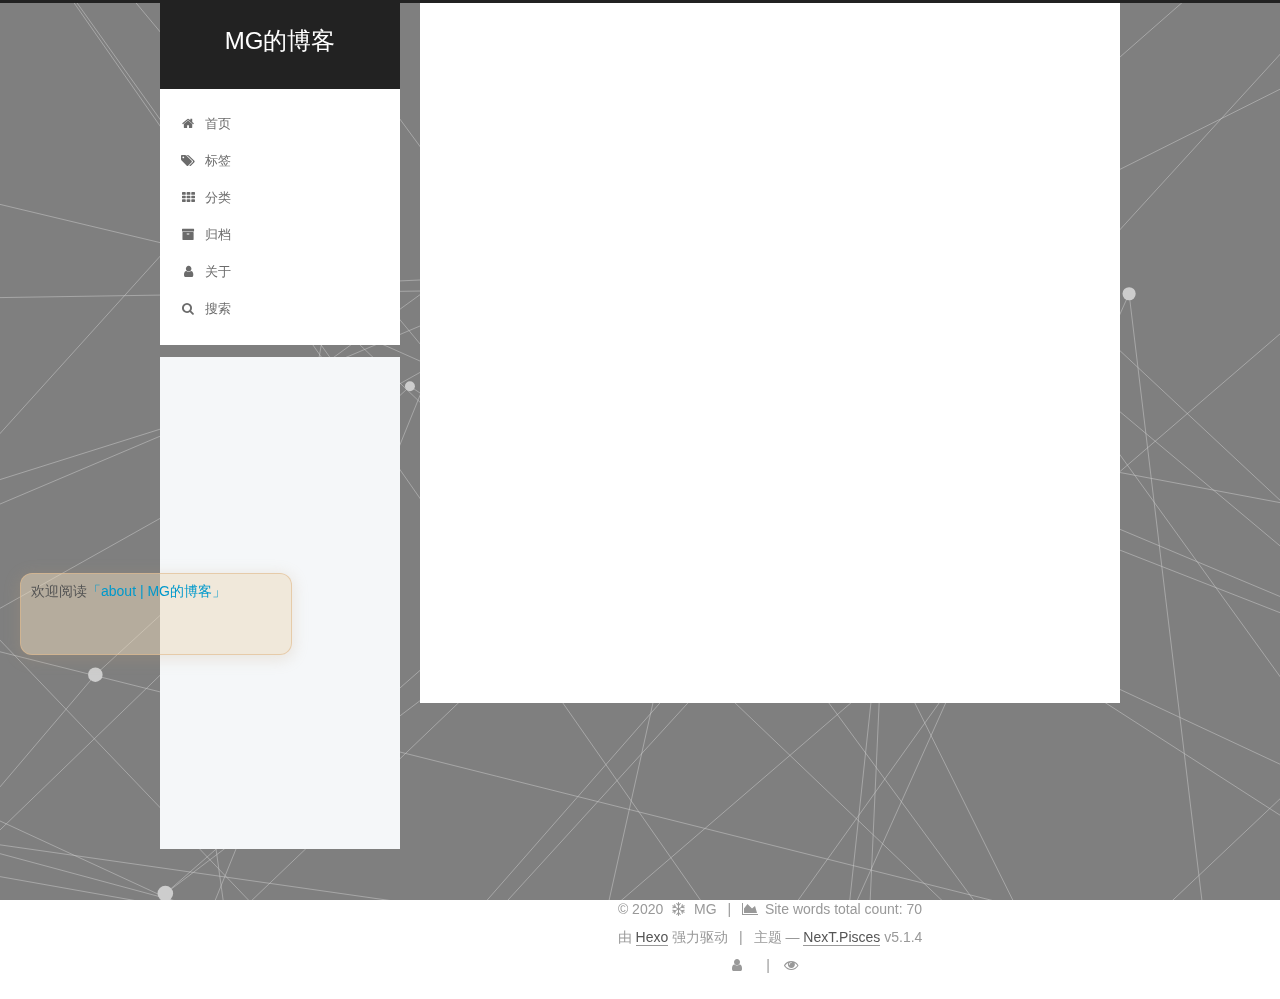
==== commit 36a10363: "Site updated: 2020-03-21 02:45:51" ====
--- a/about/index.html
+++ b/about/index.html
@@ -5,7 +5,7 @@
   
 
 
-<html class="theme-next muse use-motion" lang="zh-Hans">
+<html class="theme-next pisces use-motion" lang="zh-Hans">
 <head>
   <meta charset="UTF-8"/>
 <meta http-equiv="X-UA-Compatible" content="IE=edge" />
@@ -149,7 +149,7 @@
   var NexT = window.NexT || {};
   var CONFIG = {
     root: '/',
-    scheme: 'Muse',
+    scheme: 'Pisces',
     version: '5.1.4',
     sidebar: {"position":"left","display":"always","offset":12,"b2t":true,"scrollpercent":true,"onmobile":false},
     fancybox: true,
@@ -544,7 +544,7 @@
 
 
 
-  <div class="theme-info">主题 &mdash; <a class="theme-link" target="_blank" href="https://github.com/iissnan/hexo-theme-next">NexT.Muse</a> v5.1.4</div>
+  <div class="theme-info">主题 &mdash; <a class="theme-link" target="_blank" href="https://github.com/iissnan/hexo-theme-next">NexT.Pisces</a> v5.1.4</div>
 
 
 
@@ -671,6 +671,13 @@
 
   
   
+
+
+  <script type="text/javascript" src="/js/src/affix.js?v=5.1.4"></script>
+
+  <script type="text/javascript" src="/js/src/schemes/pisces.js?v=5.1.4"></script>
+
+
 
   
   <script type="text/javascript" src="/js/src/scrollspy.js?v=5.1.4"></script>
--- a/css/main.css
+++ b/css/main.css
@@ -189,7 +189,7 @@
   font-size: 14px;
   line-height: 2;
   color: #555;
-  background: #fff;
+  background: #f5f7f9;
 }
 @media (max-width: 767px) {
   body {
@@ -653,8 +653,8 @@
 @media (min-width: 992px) {
   .full-image.full-image.full-image.full-image {
     max-width: none;
-    width: 110%;
-    margin: 25px -5%;
+    width: 118%;
+    margin: 0 -9%;
   }
 }
 .blockquote-center,
@@ -940,11 +940,11 @@
   display: inline-block;
   padding: 0 20px;
   font-size: 14px;
-  color: #fff;
-  background: #222;
-  border: 2px solid #222;
+  color: #555;
+  background: #fff;
+  border: 2px solid #555;
   text-decoration: none;
-  border-radius: 0;
+  border-radius: 2px;
   transition-property: background-color;
   transition-duration: 0.2s;
   transition-timing-function: ease-in-out;
@@ -953,8 +953,8 @@
 }
 .btn:hover {
   border-color: #222;
-  color: #222;
-  background: #fff;
+  color: #fff;
+  background: #222;
 }
 .btn +.btn {
   margin: 0 0 8px 8px;
@@ -1059,9 +1059,9 @@
 .back-to-top {
   display: none;
   margin: 20px -10px -20px;
-  background: #fff;
+  background: #f5f7f9;
   font-size: 12px;
-  opacity: 1;
+  opacity: 0.6;
   cursor: pointer;
   text-align: center;
   -webkit-transform: translateZ(0);
@@ -1132,7 +1132,7 @@
 .site-subtitle {
   margin-top: 10px;
   font-size: 13px;
-  color: #999;
+  color: #ddd;
 }
 .use-motion .brand {
   opacity: 0;
@@ -1205,7 +1205,8 @@
   transition-timing-function: ease-in-out;
   transition-delay: 0s;
 }
-.menu .menu-item a:hover {
+.menu .menu-item a:hover,
+.menu-item-active a {
   border-bottom-color: #222;
 }
 .menu .menu-item .fa {
@@ -1932,20 +1933,20 @@
   display: block;
   margin: 0 auto;
   padding: 2px;
-  max-width: 96px;
+  max-width: 120px;
   height: auto;
-  border: 2px solid #333;
+  border: 1px solid #eee;
 }
 .site-author-name {
-  margin: 5px 0 0;
+  margin: 0;
   text-align: center;
-  color: #f5f5f5;
-  font-weight: normal;
+  color: #222;
+  font-weight: 600;
 }
 .site-description {
-  margin-top: 5px;
+  margin-top: 0;
   text-align: center;
-  font-size: 14px;
+  font-size: 13px;
   color: #999;
 }
 .site-state {
@@ -1957,7 +1958,7 @@
 .site-state-item {
   display: inline-block;
   padding: 0 15px;
-  border-left: 1px solid #333;
+  border-left: 1px solid #eee;
 }
 .site-state-item:first-child {
   border-left: none;
@@ -1970,11 +1971,11 @@
   text-align: center;
   color: inherit;
   font-weight: 600;
-  font-size: 18px;
+  font-size: 16px;
 }
 .site-state-item-name {
   font-size: 13px;
-  color: inherit;
+  color: #999;
 }
 .feed-link {
   margin-top: 20px;
@@ -2016,7 +2017,7 @@
   width: 4px;
   height: 4px;
   border-radius: 50%;
-  background: #ffffe4;
+  background: #03ffa6;
 }
 .links-of-blogroll {
   font-size: 13px;
@@ -2054,7 +2055,7 @@
   color: #555;
 }
 .sidebar-nav li:hover {
-  color: #f5f5f5;
+  color: #fc6423;
 }
 .page-post-detail .sidebar-nav-toc {
   padding: 0 5px;
@@ -2063,11 +2064,11 @@
   margin-left: 10px;
 }
 .sidebar-nav .sidebar-nav-active {
-  color: #87daff;
-  border-bottom-color: #87daff;
+  color: #fc6423;
+  border-bottom-color: #fc6423;
 }
 .sidebar-nav .sidebar-nav-active:hover {
-  color: #87daff;
+  color: #fc6423;
 }
 .sidebar-panel {
   display: none;
@@ -2100,12 +2101,12 @@
   transition-timing-function: ease-in-out;
   transition-delay: 0s;
   transition-property: all;
-  color: #999;
-  border-bottom-color: #555;
+  color: #666;
+  border-bottom-color: #ccc;
 }
 .post-toc ol a:hover {
-  color: #ccc;
-  border-bottom-color: #ccc;
+  color: #000;
+  border-bottom-color: #000;
 }
 .post-toc .nav-item {
   overflow: hidden;
@@ -2127,14 +2128,14 @@
   display: block;
 }
 .post-toc .nav .active > a {
-  color: #87daff;
-  border-bottom-color: #87daff;
+  color: #fc6423;
+  border-bottom-color: #fc6423;
 }
 .post-toc .nav .active-current > a {
-  color: #87daff;
+  color: #fc6423;
 }
 .post-toc .nav .active-current > a:hover {
-  color: #87daff;
+  color: #fc6423;
 }
 .footer {
   font-size: 14px;
@@ -2539,6 +2540,16 @@
   transform: translate(-50%, -50%);
   color: #ccc;
 }
+@media (min-width: 768px) and (max-width: 991px) {
+  .busuanzi-count {
+    width: auto;
+  }
+}
+@media (max-width: 767px) {
+  .busuanzi-count {
+    width: auto;
+  }
+}
 .site-uv,
 .site-pv,
 .page-pv {
@@ -2774,85 +2785,405 @@
   }
 }
 .page-post-detail .sidebar-toggle-line {
-  background: #87daff;
+  background: #fc6423;
 }
 .page-post-detail .comments {
   overflow: hidden;
 }
-@media (max-width: 767px) {
-  .header-inner,
-  .container .main-inner,
+.header {
+  position: relative;
+  margin: 0 auto;
+  width: 960px;
+}
+@media (min-width: 768px) and (max-width: 991px) {
+  .header {
+    width: auto;
+  }
+}
+@media (max-width: 767px) {
+  .header {
+    width: auto;
+  }
+}
+.header-inner {
+  position: absolute;
+  top: 0;
+  overflow: hidden;
+  padding: 0;
+  width: 240px;
+  background: #fff;
+  box-shadow: initial;
+  border-radius: initial;
+}
+@media (min-width: 1600px) {
+  .container .header-inner {
+    width: 240px;
+  }
+}
+@media (min-width: 768px) and (max-width: 991px) {
+  .header-inner {
+    position: relative;
+    width: auto;
+    border-radius: initial;
+  }
+}
+@media (max-width: 767px) {
+  .header-inner {
+    position: relative;
+    width: auto;
+    border-radius: initial;
+  }
+}
+.main:before,
+.main:after {
+  content: " ";
+  display: table;
+}
+.main:after {
+  clear: both;
+}
+@media (min-width: 768px) and (max-width: 991px) {
+  .main {
+    padding-bottom: 100px;
+  }
+}
+@media (max-width: 767px) {
+  .main {
+    padding-bottom: 100px;
+  }
+}
+.container .main-inner {
+  width: 960px;
+}
+@media (min-width: 768px) and (max-width: 991px) {
+  .container .main-inner {
+    width: auto;
+  }
+}
+@media (max-width: 767px) {
+  .container .main-inner {
+    width: auto;
+  }
+}
+.content-wrap {
+  float: right;
+  box-sizing: border-box;
+  padding: 40px;
+  width: 700px;
+  background: #fff;
+  min-height: 700px;
+  box-shadow: initial;
+  border-radius: initial;
+}
+@media (min-width: 768px) and (max-width: 991px) {
+  .content-wrap {
+    width: 100%;
+    padding: 20px;
+    border-radius: initial;
+  }
+}
+@media (max-width: 767px) {
+  .content-wrap {
+    width: 100%;
+    padding: 20px;
+    min-height: auto;
+    border-radius: initial;
+  }
+}
+.sidebar {
+  position: static;
+  float: left;
+  margin-top: 300px;
+  width: 240px;
+  background: #f5f7f9;
+  box-shadow: none;
+}
+@media (min-width: 768px) and (max-width: 991px) {
+  .sidebar {
+    display: none;
+  }
+}
+@media (max-width: 767px) {
+  .sidebar {
+    display: none;
+  }
+}
+.sidebar-toggle {
+  display: none;
+}
+.footer-inner {
+  width: 960px;
+  padding-left: 260px;
+}
+@media (min-width: 768px) and (max-width: 991px) {
   .footer-inner {
     width: auto;
-  }
-}
-embed {
-  display: block;
-  margin: 0px auto 25px auto;
-}
-.custom-logo .site-meta-headline {
-  text-align: center;
-}
-.custom-logo .brand {
+    padding-left: 0 !important;
+    padding-right: 0 !important;
+  }
+}
+@media (max-width: 767px) {
+  .footer-inner {
+    width: auto;
+    padding-left: 0 !important;
+    padding-right: 0 !important;
+  }
+}
+.sidebar-position-right .header-inner {
+  right: 0;
+}
+.sidebar-position-right .content-wrap {
+  float: left;
+}
+.sidebar-position-right .sidebar {
+  float: right;
+}
+.sidebar-position-right .footer-inner {
+  padding-left: 0;
+  padding-right: 260px;
+}
+.site-brand-wrapper {
+  position: relative;
+}
+.site-meta {
+  padding: 20px 0;
+  color: #fff;
+  background: #222;
+}
+@media (min-width: 768px) and (max-width: 991px) {
+  .site-meta {
+    box-shadow: 0 0 16px rgba(0,0,0,0.5);
+  }
+}
+@media (max-width: 767px) {
+  .site-meta {
+    box-shadow: 0 0 16px rgba(0,0,0,0.5);
+  }
+}
+.brand {
+  padding: 0;
   background: none;
 }
-.custom-logo .site-title {
-  margin: 10px auto 0;
-  font-size: 24px;
-  color: #222;
-}
-.custom-logo .site-title a {
-  border: none;
-}
-.custom-logo-image {
-  margin: 0 auto;
-  padding: 5px;
-  max-width: 150px;
-  background: #fff;
-}
-@media (max-width: 767px) {
-  .site-nav {
-    position: absolute;
-    left: 0;
-    top: 52px;
-    margin: 0;
-    width: 100%;
-    padding: 0;
-    background: #fff;
-    border-bottom: 1px solid #ddd;
-    z-index: 1030;
-  }
-}
-@media (max-width: 767px) {
-  .menu {
-    text-align: left;
-  }
-}
-@media (max-width: 767px) {
-  .menu .menu-item {
-    display: block;
-    margin: 0 10px;
-    vertical-align: top;
-  }
-}
-@media (max-width: 767px) {
-  .menu .menu-item br {
-    display: none;
-  }
-}
-@media (max-width: 767px) {
-  .menu .menu-item a {
-    padding: 5px 10px;
-  }
-}
-.menu .menu-item .fa {
-  margin-right: 0;
+.brand:hover {
+  color: #fff;
+}
+.site-subtitle {
+  margin: 10px 10px 0;
+  font-weight: initial;
 }
 .site-search form {
   display: none;
 }
+.site-nav {
+  border-top: none;
+}
+@media (min-width: 768px) and (max-width: 991px) {
+  .site-nav {
+    display: none !important;
+  }
+}
+@media (min-width: 768px) and (max-width: 991px) {
+  .site-nav-on {
+    display: block !important;
+  }
+}
+.menu .menu-item {
+  display: block;
+  margin: 0;
+}
+.menu .menu-item a {
+  position: relative;
+  box-sizing: border-box;
+  padding: 5px 20px;
+  text-align: left;
+  line-height: inherit;
+  transition-property: background-color;
+  transition-duration: 0.2s;
+  transition-timing-function: ease-in-out;
+  transition-delay: 0s;
+}
+.menu .menu-item a:hover,
+.menu-item-active a {
+  background: #f9f9f9;
+  border-bottom-color: #fff;
+}
+.menu .menu-item br {
+  display: none;
+}
+.menu-item-active a:after {
+  content: " ";
+  position: absolute;
+  top: 50%;
+  margin-top: -3px;
+  right: 15px;
+  width: 6px;
+  height: 6px;
+  border-radius: 50%;
+  background-color: #bbb;
+}
+.btn-bar {
+  background-color: #fff;
+}
+.site-nav-toggle {
+  left: 20px;
+  top: 50%;
+  -webkit-transform: translateY(-50%);
+  -webkit-transform: translateY(-50%);
+  -moz-transform: translateY(-50%);
+  -ms-transform: translateY(-50%);
+  -o-transform: translateY(-50%);
+  transform: translateY(-50%);
+}
+@media (min-width: 768px) and (max-width: 991px) {
+  .site-nav-toggle {
+    display: block;
+  }
+}
+.use-motion .sidebar .motion-element {
+  opacity: 1;
+}
+.sidebar {
+  margin-left: -100%;
+  right: auto;
+  bottom: auto;
+  -webkit-transform: none;
+}
+.sidebar-inner {
+  box-sizing: border-box;
+  width: 240px;
+  color: #555;
+  background: #fff;
+  box-shadow: initial;
+  border-radius: initial;
+  opacity: 0;
+}
+.sidebar-inner.affix {
+  position: fixed;
+  top: 12px;
+}
+.sidebar-inner.affix-bottom {
+  position: absolute;
+}
+.site-overview {
+  text-align: left;
+}
+.site-author:before,
+.site-author:after {
+  content: " ";
+  display: table;
+}
+.site-author:after {
+  clear: both;
+}
+.sidebar a {
+  color: #555;
+}
+.sidebar a:hover {
+  color: #222;
+}
+.site-state-item {
+  padding: 0 10px;
+}
+.links-of-author-item a:before {
+  display: none;
+}
+.links-of-author-item a {
+  border-bottom: none;
+  text-decoration: underline;
+}
+.feed-link {
+  border-top: 1px dotted #ccc;
+  border-bottom: 1px dotted #ccc;
+  text-align: center;
+}
+.feed-link a {
+  display: block;
+  color: #fc6423;
+  border: none;
+}
+.feed-link a:hover {
+  background: none;
+  color: #e34603;
+}
+.feed-link a:hover i {
+  color: #e34603;
+}
+.links-of-author {
+  display: flex;
+  flex-wrap: wrap;
+  justify-content: center;
+}
+.links-of-author-item {
+  margin: 5px 0 0;
+  width: 50%;
+}
+.links-of-author-item a {
+  max-width: 216px;
+  box-sizing: border-box;
+  display: inline-block;
+  margin-right: 0;
+  margin-bottom: 0;
+  padding: 0 5px;
+  overflow: hidden;
+  white-space: nowrap;
+  text-overflow: ellipsis;
+}
+.links-of-author-item a {
+  display: block;
+  text-decoration: none;
+}
+.links-of-author-item a:hover {
+  border-radius: 4px;
+  background: #eee;
+}
+.links-of-author-item .fa {
+  margin-right: 2px;
+  font-size: 16px;
+}
+.links-of-author-item .fa-globe {
+  font-size: 15px;
+}
+.links-of-blogroll {
+  text-align: center;
+  margin-top: 20px;
+  padding: 3px 0 0;
+  border-top: 1px dotted #ccc;
+}
+.links-of-blogroll-title {
+  margin-top: 0;
+}
+.links-of-blogroll-item {
+  padding: 0;
+}
+.links-of-blogroll-inline:before,
+.links-of-blogroll-inline:after {
+  content: " ";
+  display: table;
+}
+.links-of-blogroll-inline:after {
+  clear: both;
+}
 .links-of-blogroll-inline .links-of-blogroll-item {
-  display: inline-block;
+  margin: 5px 0 0;
+  width: 50%;
+  display: inline-block;
+  width: unset;
+}
+.links-of-blogroll-inline .links-of-blogroll-item a {
+  max-width: 216px;
+  box-sizing: border-box;
+  display: inline-block;
+  margin-right: 0;
+  margin-bottom: 0;
+  padding: 0 5px;
+  overflow: hidden;
+  white-space: nowrap;
+  text-overflow: ellipsis;
+}
+@media (max-width: 767px) {
+  .post-body {
+    text-align: justify;
+  }
 }
 .post {
   margin-top: 60px;
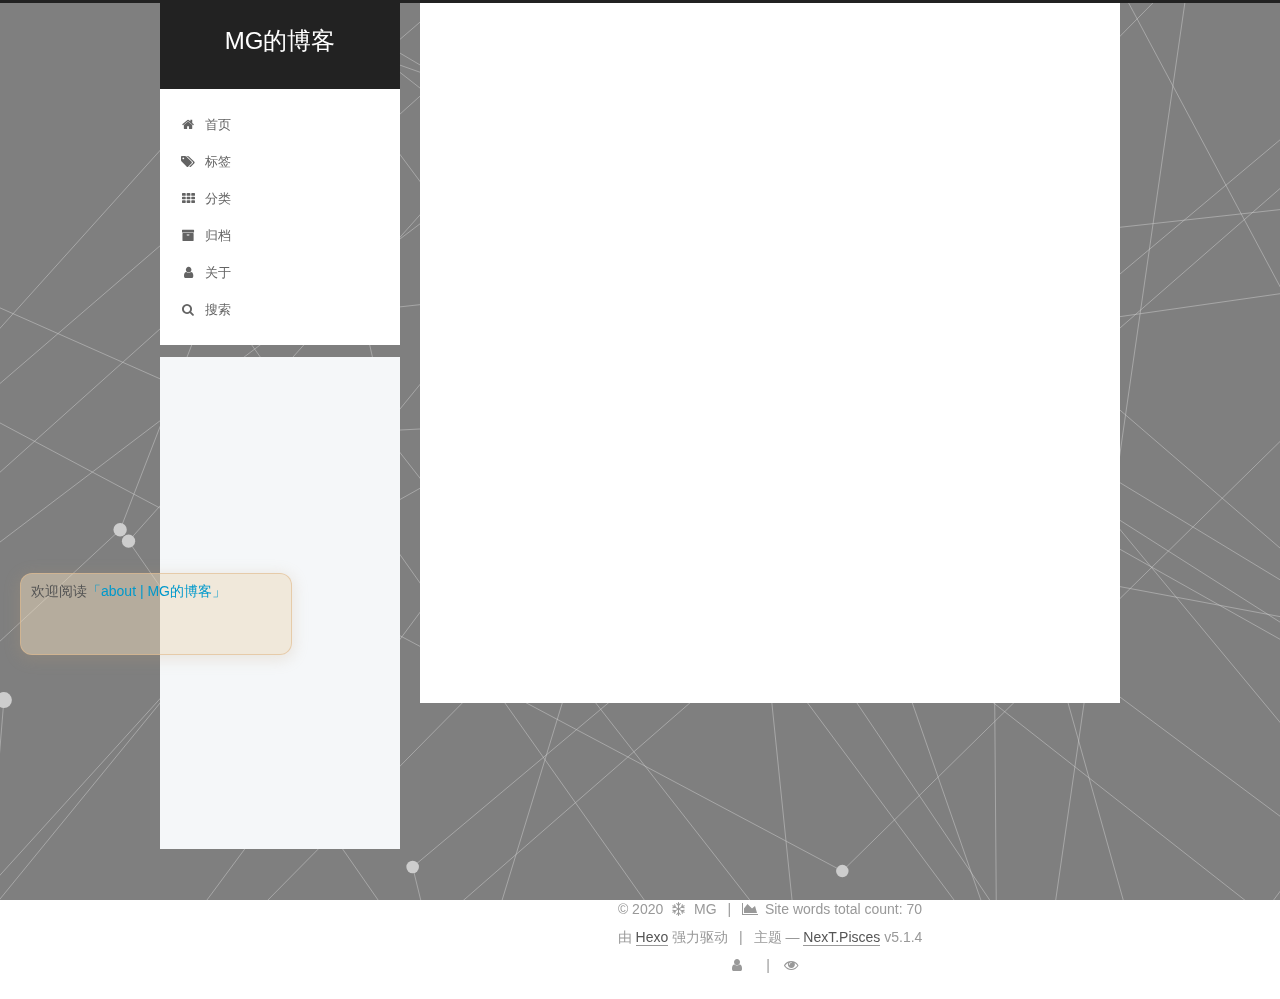
==== commit 4021d82a: "Site updated: 2020-03-21 02:56:25" ====
--- a/about/index.html
+++ b/about/index.html
@@ -1192,6 +1192,17 @@
 
   
 
+
+
   <script src="/live2d-widget/autoload.js"></script>
+
+  <!-- 雪花特效 -->
+  <script type="text/javascript">
+    var windowWidth = $(window).width();
+    if (windowWidth > 480) {
+      document.write('<script type="text/javascript" src="/js/src/snow.js"><\/script>');
+    }
+  </script>
+
 </body>
 </html>
--- a/css/main.css
+++ b/css/main.css
@@ -2017,7 +2017,7 @@
   width: 4px;
   height: 4px;
   border-radius: 50%;
-  background: #03ffa6;
+  background: #8cc928;
 }
 .links-of-blogroll {
   font-size: 13px;
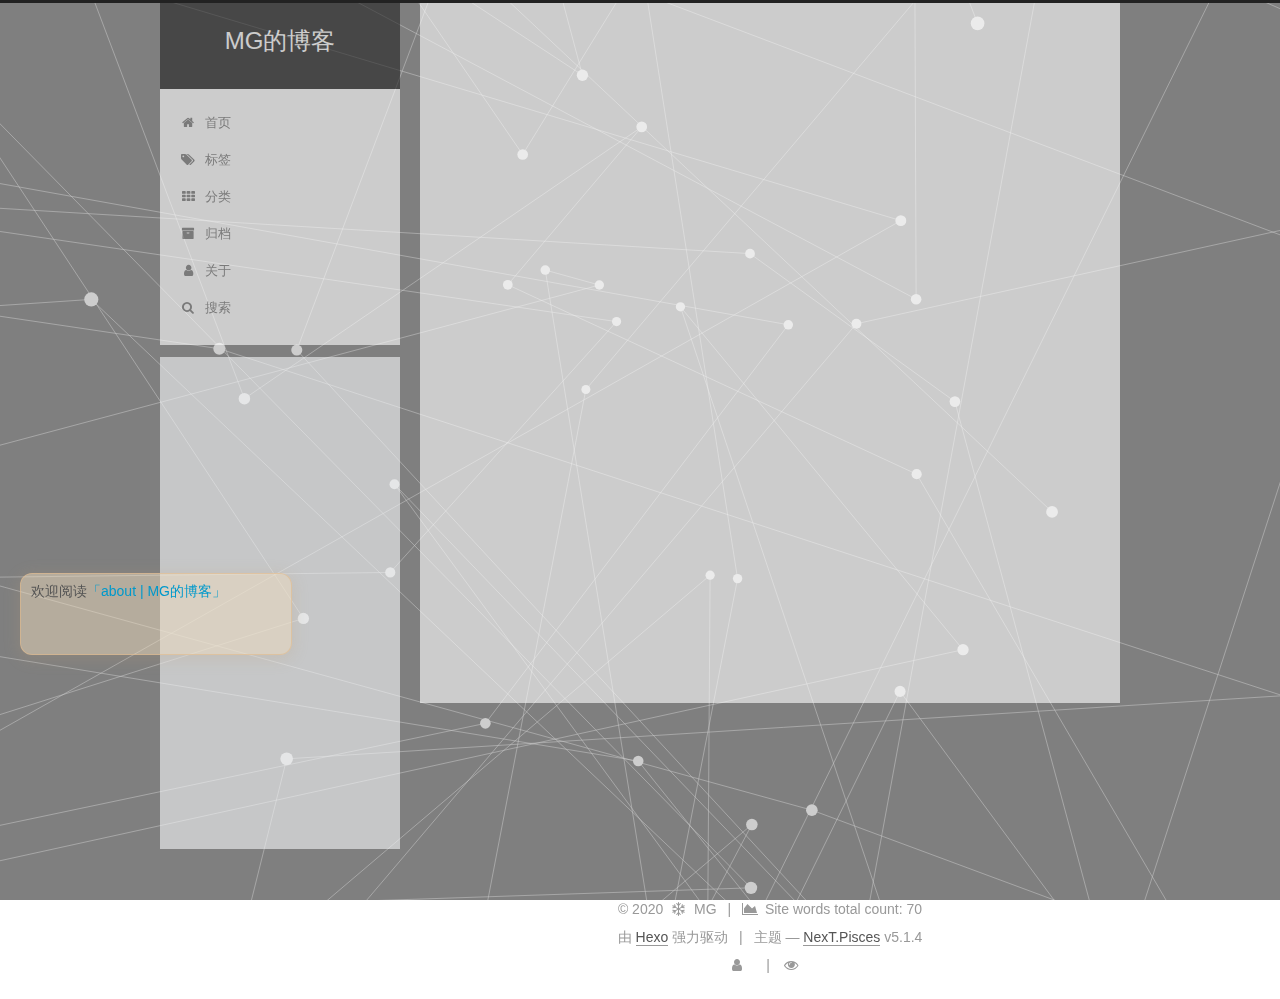
==== commit 87fe9b96: "Site updated: 2020-03-21 03:11:57" ====
--- a/about/index.html
+++ b/about/index.html
@@ -1203,6 +1203,8 @@
       document.write('<script type="text/javascript" src="/js/src/snow.js"><\/script>');
     }
   </script>
+  <script type="text/javascript" src="//libs.baidu.com/jquery/1.8.3/jquery.min.js"></script>
+
 
 </body>
 </html>
--- a/css/main.css
+++ b/css/main.css
@@ -2017,7 +2017,7 @@
   width: 4px;
   height: 4px;
   border-radius: 50%;
-  background: #8cc928;
+  background: #ffe49d;
 }
 .links-of-blogroll {
   font-size: 13px;
@@ -3198,3 +3198,9 @@
   background-attachment: fixed;
   background-position: 50% 50%;
 }
+.header-inner {
+  opacity: 0.6;
+}
+.main-inner {
+  opacity: 0.6;
+}
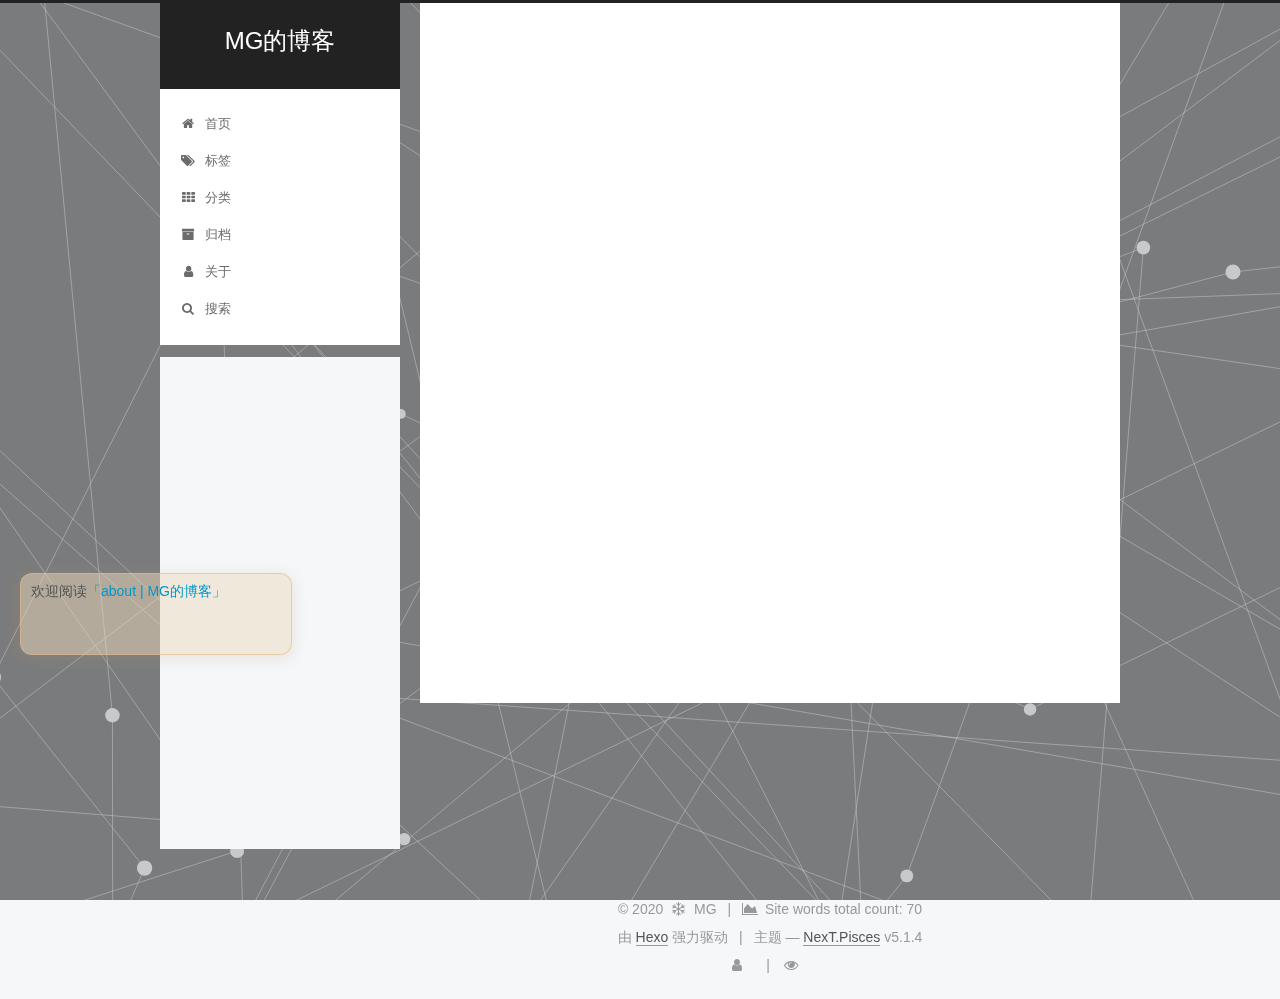
==== commit 0697dbd8: "Site updated: 2020-03-21 03:19:21" ====
--- a/about/index.html
+++ b/about/index.html
@@ -1193,18 +1193,7 @@
   
 
 
-
+  
   <script src="/live2d-widget/autoload.js"></script>
-
-  <!-- 雪花特效 -->
-  <script type="text/javascript">
-    var windowWidth = $(window).width();
-    if (windowWidth > 480) {
-      document.write('<script type="text/javascript" src="/js/src/snow.js"><\/script>');
-    }
-  </script>
-  <script type="text/javascript" src="//libs.baidu.com/jquery/1.8.3/jquery.min.js"></script>
-
-
 </body>
 </html>
--- a/css/main.css
+++ b/css/main.css
@@ -2017,7 +2017,7 @@
   width: 4px;
   height: 4px;
   border-radius: 50%;
-  background: #ffe49d;
+  background: #ebffcd;
 }
 .links-of-blogroll {
   font-size: 13px;
@@ -3192,15 +3192,3 @@
   -webkit-box-shadow: 0 0 5px rgba(202,203,203,0.5);
   -moz-box-shadow: 0 0 5px rgba(202,203,204,0.5);
 }
-body {
-  background: url("https://source.unsplash.com/random/1600x900");
-  background-repeat: no-repeat;
-  background-attachment: fixed;
-  background-position: 50% 50%;
-}
-.header-inner {
-  opacity: 0.6;
-}
-.main-inner {
-  opacity: 0.6;
-}
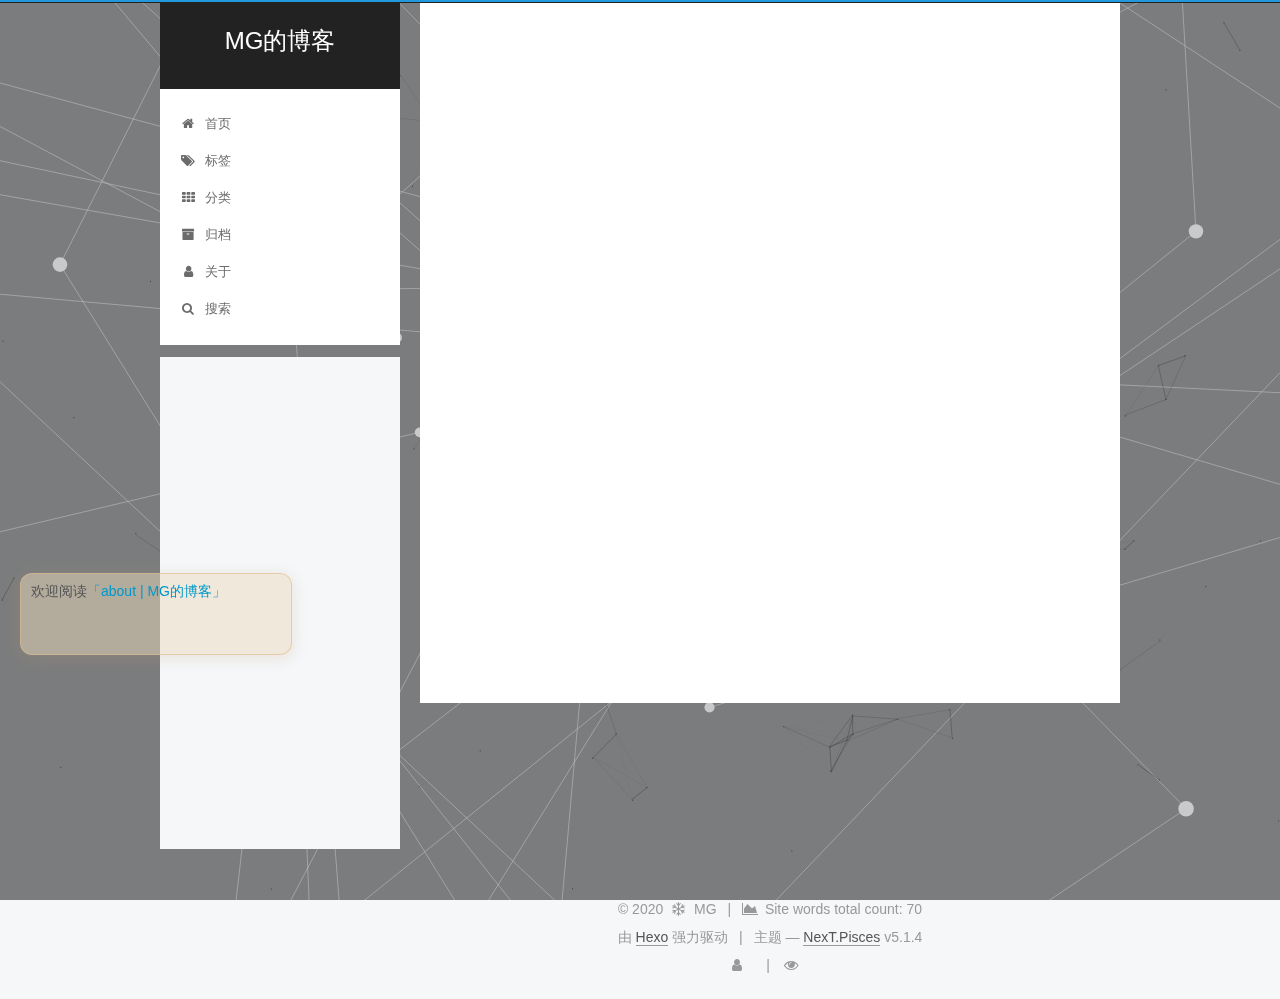
==== commit 06689cab: "Site updated: 2020-03-21 03:22:51" ====
--- a/about/index.html
+++ b/about/index.html
@@ -606,6 +606,8 @@
   
 
 
+  
+
 
 
 
@@ -647,6 +649,11 @@
   
   
     <script type="text/javascript" src="/lib/fancybox/source/jquery.fancybox.pack.js?v=2.1.5"></script>
+  
+
+  
+  
+    <script type="text/javascript" src="/lib/canvas-nest/canvas-nest.min.js"></script>
   
 
   
@@ -1195,5 +1202,10 @@
 
   
   <script src="/live2d-widget/autoload.js"></script>
+
+  
+  <script type="text/javascript" src="//cdn.bootcss.com/canvas-nest.js/1.0.0/canvas-nest.min.js"></script>
+  
+
 </body>
 </html>
--- a/css/main.css
+++ b/css/main.css
@@ -2017,7 +2017,7 @@
   width: 4px;
   height: 4px;
   border-radius: 50%;
-  background: #ebffcd;
+  background: #521cff;
 }
 .links-of-blogroll {
   font-size: 13px;
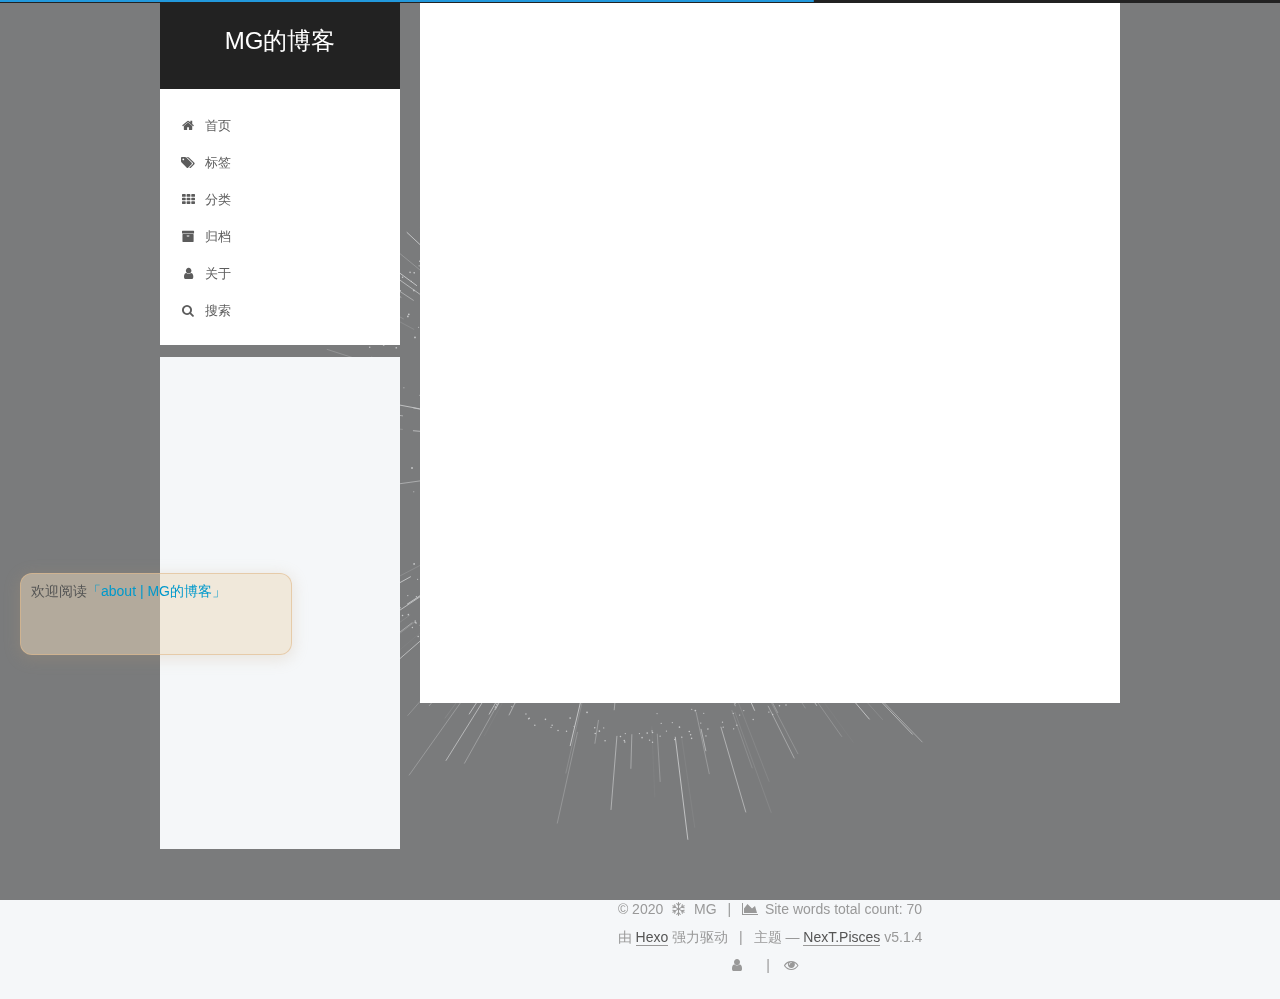
==== commit c61f3621: "Site updated: 2020-03-21 03:24:17" ====
--- a/about/index.html
+++ b/about/index.html
@@ -606,16 +606,14 @@
   
 
 
-  
-
-
-
-
-
-  
-  
-
-
+
+
+
+
+
+
+  
+  
 
 
 
@@ -653,17 +651,12 @@
 
   
   
-    <script type="text/javascript" src="/lib/canvas-nest/canvas-nest.min.js"></script>
-  
-
-  
-  
     <script type="text/javascript" src="/lib/three/three.min.js"></script>
   
 
   
   
-    <script type="text/javascript" src="/lib/three/canvas_lines.min.js"></script>
+    <script type="text/javascript" src="/lib/three/canvas_sphere.min.js"></script>
   
 
 
@@ -1202,10 +1195,6 @@
 
   
   <script src="/live2d-widget/autoload.js"></script>
-
-  
-  <script type="text/javascript" src="//cdn.bootcss.com/canvas-nest.js/1.0.0/canvas-nest.min.js"></script>
-  
-
+  
 </body>
 </html>
--- a/css/main.css
+++ b/css/main.css
@@ -2017,7 +2017,7 @@
   width: 4px;
   height: 4px;
   border-radius: 50%;
-  background: #521cff;
+  background: #f4e9aa;
 }
 .links-of-blogroll {
   font-size: 13px;
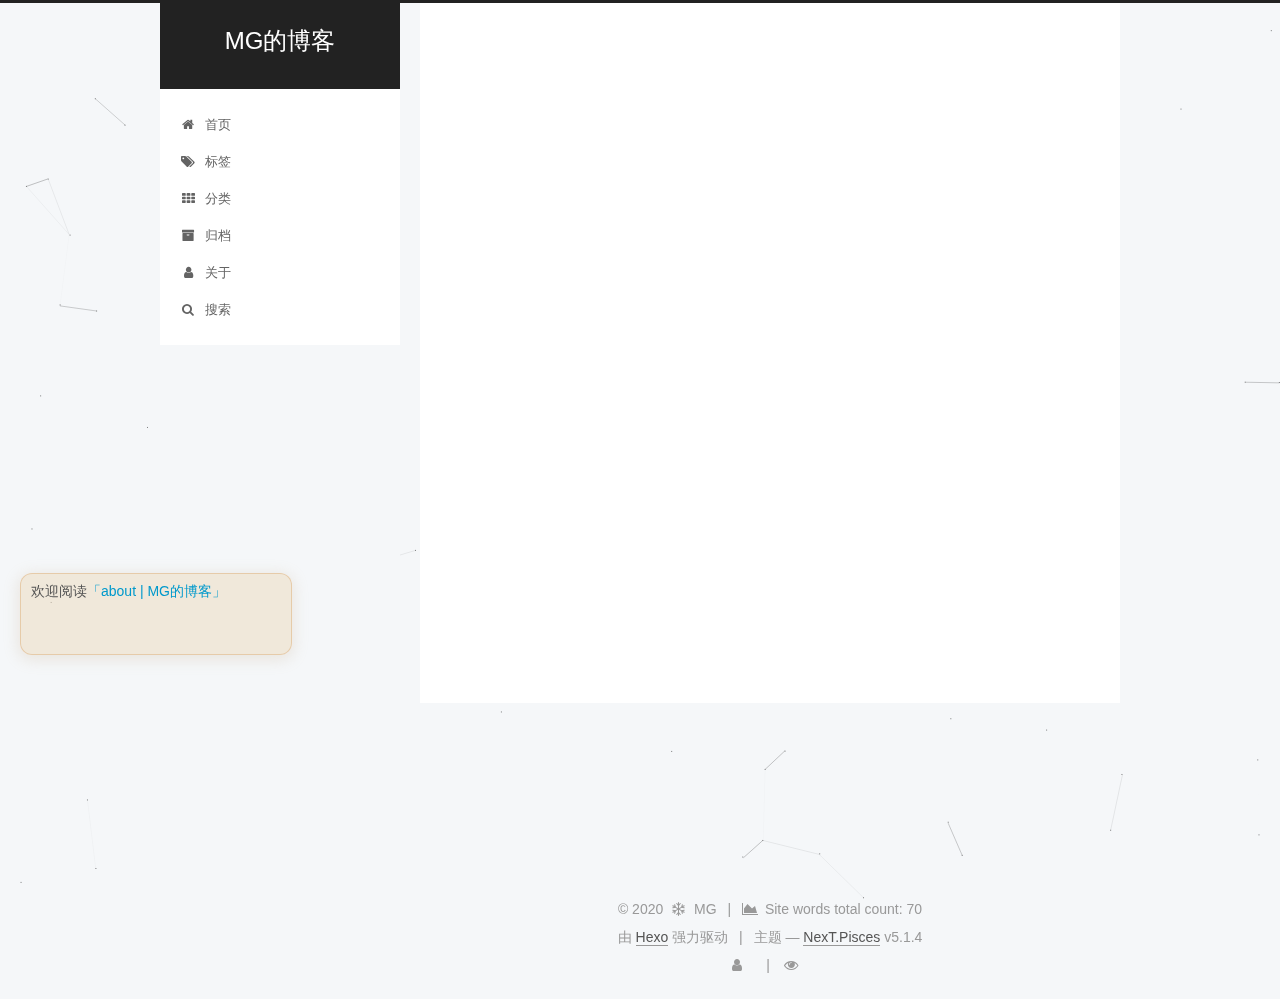
==== commit 8bc69de7: "Site updated: 2020-03-21 03:26:47" ====
--- a/about/index.html
+++ b/about/index.html
@@ -606,14 +606,13 @@
   
 
 
-
-
-
-
-
-
-  
-  
+  
+
+
+
+
+
+
 
 
 
@@ -651,12 +650,7 @@
 
   
   
-    <script type="text/javascript" src="/lib/three/three.min.js"></script>
-  
-
-  
-  
-    <script type="text/javascript" src="/lib/three/canvas_sphere.min.js"></script>
+    <script type="text/javascript" src="/lib/canvas-nest/canvas-nest.min.js"></script>
   
 
 
--- a/css/main.css
+++ b/css/main.css
@@ -2017,7 +2017,7 @@
   width: 4px;
   height: 4px;
   border-radius: 50%;
-  background: #f4e9aa;
+  background: #ffff09;
 }
 .links-of-blogroll {
   font-size: 13px;
